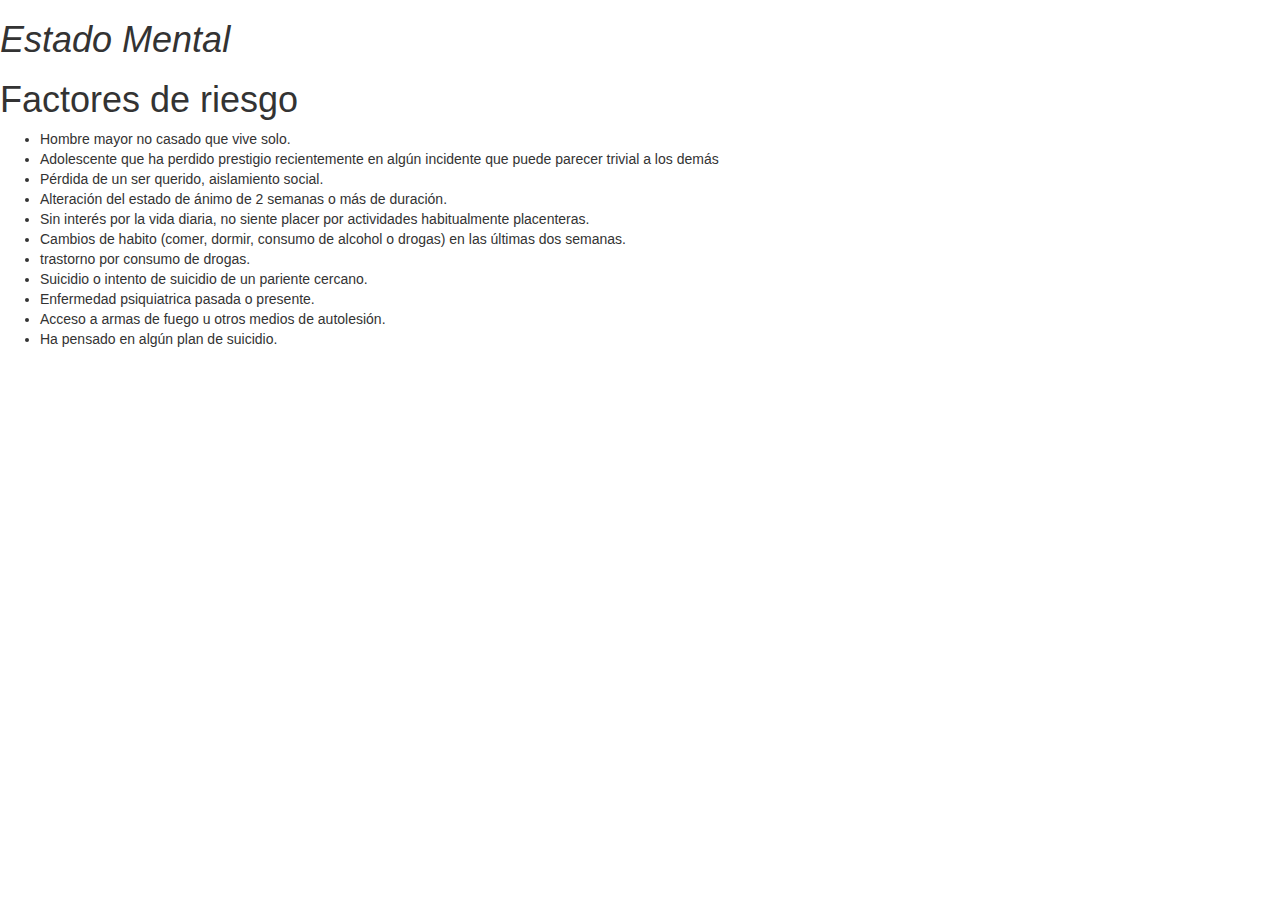
==== index.html @ eeb330b8 "Update index.html" ====
<!DOCTYPE html>
<html>
<head>
	<title>JAVA</title>
	<meta charset="utf-8">
    <meta http-equiv="X-UA-Compatible" content="IE=edge">
    <meta name="viewport" content="width=device-width, initial-scale=1">
	<link rel="stylesheet" type="text/css" href="css/mental.css">
	<link href="https://fonts.googleapis.com/css?family=Holtwood+One+SC" rel="stylesheet">
	<link href="https://fonts.googleapis.com/css?family=Oswald" rel="stylesheet">
	<link rel="stylesheet" type="text/css" href="css/whhg.css">
	<link rel="stylesheet" type="text/css" href="https://maxcdn.bootstrapcdn.com/bootstrap/3.3.7/css/bootstrap.min.css">
</head>
<body background="textures/footer_lodyas.png">
<h1 class="code_h1"><i class="icon-warmedalalt">Estado Mental</i></h1>
<div class="suicidio">
	<div class="suicidio_red">
		<h1 class="code_h2">Factores de riesgo<i class="icon-emojidead"></i></h1>
		<div class="suicidio_orange"></div>
		<div class="suicidio_light">
			<ul>
				<li>Hombre mayor no casado que vive solo.<i class="icon-check"></i></li>
				<li>Adolescente que ha perdido prestigio recientemente en algún incidente que puede parecer trivial a los demás<i class="icon-check"></i></li>
				<li>Pérdida de un ser querido, aislamiento social.<i class="icon-check"></i></li>
				<li>Alteración del estado de ánimo de 2 semanas o más de duración.<i class="icon-check"></i></li>
				<li>Sin interés por la vida diaria, no siente placer por actividades habitualmente placenteras.<i class="icon-check"></i></li>
				<li>Cambios de habito (comer, dormir, consumo de alcohol o drogas) en las últimas dos semanas.<i class="icon-check"></i></li>
				<li>trastorno por consumo de drogas.<i class="icon-check"></i></li>
				<li>Suicidio o intento de suicidio de un pariente cercano.<i class="icon-check"></i></li>
				<li>Enfermedad psiquiatrica pasada o presente.<i class="icon-check"></i></li>
				<li>Acceso a armas de fuego u otros medios de autolesión.<i class="icon-check"></i></li>
				<li>Ha pensado en algún plan de suicidio.<i class="icon-check"></i></li>
			</ul>
		</div>
		<div class="suicidio_orange"></div>
	</div>

	
</div>
<!--<script type="text/javascript"></script>
<script src="estado_mental.js"></script>-->
</body>
</html>
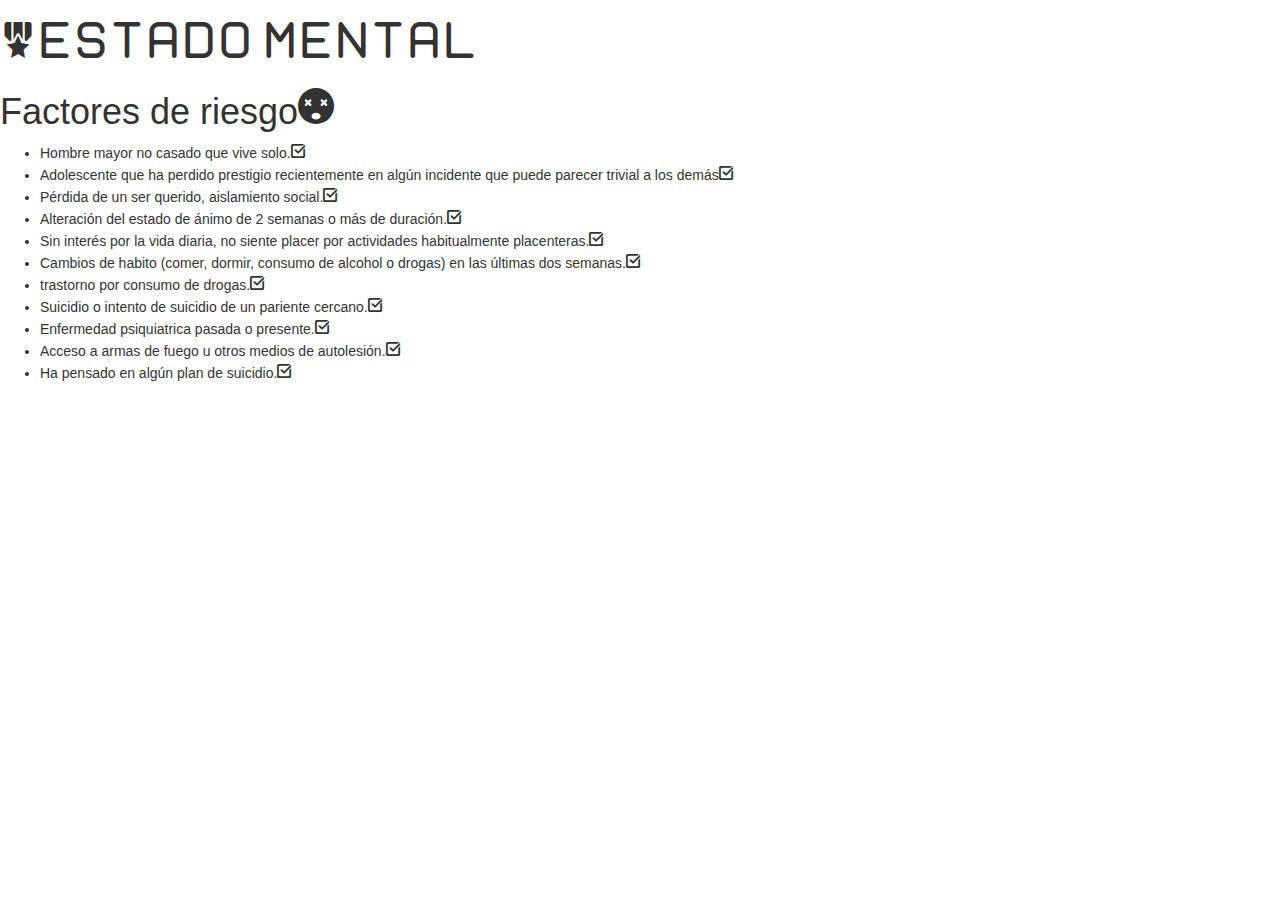
==== commit 85abeffb: "Update index.html" ====
--- a/index.html
+++ b/index.html
@@ -9,7 +9,9 @@
 	<link href="https://fonts.googleapis.com/css?family=Holtwood+One+SC" rel="stylesheet">
 	<link href="https://fonts.googleapis.com/css?family=Oswald" rel="stylesheet">
 	<link rel="stylesheet" type="text/css" href="css/whhg.css">
-	<link rel="stylesheet" type="text/css" href="https://maxcdn.bootstrapcdn.com/bootstrap/3.3.7/css/bootstrap.min.css">
+	<link rel="stylesheet" href="https://maxcdn.bootstrapcdn.com/bootstrap/3.3.7/css/bootstrap.min.css" integrity="sha384-BVYiiSIFeK1dGmJRAkycuHAHRg32OmUcww7on3RYdg4Va+PmSTsz/K68vbdEjh4u" crossorigin="anonymous">
+	<link rel="stylesheet" href="https://maxcdn.bootstrapcdn.com/font-awesome/4.6.3/css/font-awesome.min.css">
+	<link href="https://maxcdn.bootstrapcdn.com/bootstrap/3.3.6/css/bootstrap.min.css" rel="stylesheet" integrity="sha384-1q8mTJOASx8j1Au+a5WDVnPi2lkFfwwEAa8hDDdjZlpLegxhjVME1fgjWPGmkzs7" crossorigin="anonymous">
 </head>
 <body background="textures/footer_lodyas.png">
 <h1 class="code_h1"><i class="icon-warmedalalt">Estado Mental</i></h1>
--- a/css/whhg.css
+++ b/css/whhg.css
@@ -0,0 +1,2085 @@
+@font-face {
+    font-family: 'WebHostingHub-Glyphs';
+    src: url('../font/webhostinghub-glyphs.eot');
+    src: url('../font/webhostinghub-glyphs.eot?#iefix') format('embedded-opentype'),
+         url('../font/webhostinghub-glyphs.ttf') format('truetype');
+    font-weight: normal;
+    font-style: normal;
+    -moz-font-feature-settings: "calt=0,liga=0";
+}
+[class^="icon-"], [class*=" icon-"] {font-family:'WebHostingHub-Glyphs';background:none;width:auto;height:auto;font-style:normal}
+.icon-aaabattery:before{content:'\f413'}
+.icon-abacus:before{content:'\f261'}
+.icon-accountfilter:before{content:'\f05e'}
+.icon-acsource:before{content:'\f3ea'}
+.icon-addfriend:before{content:'\f3da'}
+.icon-address:before{content:'\f08f'}
+.icon-addshape:before{content:'\f1fd'}
+.icon-addtocart:before{content:'\f394'}
+.icon-addtolist:before{content:'\f2ac'}
+.icon-adjust:before{content:'\f484'}
+.icon-adobe:before{content:'\f1c9'}
+.icon-ads-bilboard:before{content:'\f082'}
+.icon-affiliate:before{content:'\f01e'}
+.icon-ajax:before{content:'\f06f'}
+.icon-alarm:before{content:'\f233'}
+.icon-alarmalt:before{content:'\f23d'}
+.icon-album-cover:before{content:'\f19f'}
+.icon-alertalt:before{content:'\f2b4'}
+.icon-alertpay:before{content:'\f269'}
+.icon-algorhythm:before{content:'\f0b8'}
+.icon-alienship:before{content:'\f41f'}
+.icon-alienware:before{content:'\f3be'}
+.icon-align-center:before{content:'\f1d9'}
+.icon-align-justify:before{content:'\f1da'}
+.icon-align-left:before{content:'\f1d7'}
+.icon-align-right:before{content:'\f1d8'}
+.icon-alignbottomedge:before{content:'\f1d3'}
+.icon-alignhorizontalcenter:before{content:'\f1d2'}
+.icon-alignleftedge:before{content:'\f1d6'}
+.icon-alignrightedge:before{content:'\f1d5'}
+.icon-aligntopedge:before{content:'\f1d4'}
+.icon-alignverticalcenter:before{content:'\f1d1'}
+.icon-amd:before{content:'\f020'}
+.icon-analogdown:before{content:'\f2cb'}
+.icon-analogleft:before{content:'\f2c8'}
+.icon-analogright:before{content:'\f2c9'}
+.icon-analogup:before{content:'\f2ca'}
+.icon-analytics-piechart:before{content:'\f000'}
+.icon-analyticsalt-piechartalt:before{content:'\f001'}
+.icon-anchor-port:before{content:'\f21d'}
+.icon-android:before{content:'\f12a'}
+.icon-angrybirds:before{content:'\f3c1'}
+.icon-antenna:before{content:'\f3ec'}
+.icon-apache-feather:before{content:'\f056'}
+.icon-aperture:before{content:'\f356'}
+.icon-appointment-agenda:before{content:'\f26c'}
+.icon-archive:before{content:'\f171'}
+.icon-arrow-down:before{content:'\f2fe'}
+.icon-arrow-left:before{content:'\f305'}
+.icon-arrow-right:before{content:'\f304'}
+.icon-arrow-up:before{content:'\f301'}
+.icon-asterisk:before{content:'\f317'}
+.icon-asteriskalt:before{content:'\002a'}
+.icon-at:before{content:'\40'}
+.icon-atari:before{content:'\f3b9'}
+.icon-authentication-keyalt:before{content:'\f051'}
+.icon-automobile-car:before{content:'\f239'}
+.icon-autorespond:before{content:'\f08e'}
+.icon-avatar:before{content:'\f15a'}
+.icon-avataralt:before{content:'\f161'}
+.icon-avengers:before{content:'\f342'}
+.icon-awstats:before{content:'\f04c'}
+.icon-axe:before{content:'\f2ef'}
+.icon-backup-vault:before{content:'\f004'}
+.icon-backupalt-vaultalt:before{content:'\f005'}
+.icon-backupwizard:before{content:'\f05f'}
+.icon-backward:before{content:'\f183'}
+.icon-bag:before{content:'\f234'}
+.icon-baloon:before{content:'\f405'}
+.icon-ban-circle:before{content:'\f313'}
+.icon-banana:before{content:'\f3f4'}
+.icon-bandwidth:before{content:'\f006'}
+.icon-bank:before{content:'\f262'}
+.icon-barchart:before{content:'\f02f'}
+.icon-barchartalt:before{content:'\f07d'}
+.icon-barcode:before{content:'\f276'}
+.icon-basecamp:before{content:'\f160'}
+.icon-basketball:before{content:'\f2e9'}
+.icon-bat:before{content:'\f3d3'}
+.icon-batman:before{content:'\f348'}
+.icon-batteryaltcharging:before{content:'\f104'}
+.icon-batteryaltfull:before{content:'\f101'}
+.icon-batteryaltsixty:before{content:'\f102'}
+.icon-batteryaltthird:before{content:'\f103'}
+.icon-batterycharged:before{content:'\f0f4'}
+.icon-batterycharging:before{content:'\f0f3'}
+.icon-batteryeighty:before{content:'\f0f9'}
+.icon-batteryempty:before{content:'\f0f5'}
+.icon-batteryforty:before{content:'\f0f7'}
+.icon-batteryfull:before{content:'\f0fa'}
+.icon-batterysixty:before{content:'\f0f8'}
+.icon-batterytwenty:before{content:'\f0f6'}
+.icon-bed:before{content:'\f2b9'}
+.icon-beer:before{content:'\f244'}
+.icon-bell:before{content:'\2407'}
+.icon-bigger:before{content:'\f30a'}
+.icon-bill:before{content:'\f278'}
+.icon-binary:before{content:'\f087'}
+.icon-binoculars-searchalt:before{content:'\f2a0'}
+.icon-birdhouse:before{content:'\f390'}
+.icon-birthday:before{content:'\f36b'}
+.icon-bishop:before{content:'\f2f9'}
+.icon-blackberry:before{content:'\f421'}
+.icon-blankstare:before{content:'\f13e'}
+.icon-blogger-blog:before{content:'\f167'}
+.icon-bluetooth:before{content:'\f12b'}
+.icon-bluetoothconnected:before{content:'\f386'}
+.icon-boardgame:before{content:'\f2d9'}
+.icon-boat:before{content:'\f21a'}
+.icon-bold:before{content:'\f1f4'}
+.icon-bomb:before{content:'\f2dc'}
+.icon-bone:before{content:'\f35f'}
+.icon-book:before{content:'\f1ba'}
+.icon-bookmark:before{content:'\f143'}
+.icon-boombox:before{content:'\f195'}
+.icon-bottle:before{content:'\f361'}
+.icon-bow:before{content:'\f2ee'}
+.icon-bowling:before{content:'\f2f3'}
+.icon-bowlingpins:before{content:'\f3d2'}
+.icon-bowtie:before{content:'\f37f'}
+.icon-boxtrapper-mousetrap:before{content:'\f046'}
+.icon-braces:before{content:'\f0b4'}
+.icon-braille0:before{content:'\f44b'}
+.icon-braille1:before{content:'\f44c'}
+.icon-braille2:before{content:'\f44d'}
+.icon-braille3:before{content:'\f44e'}
+.icon-braille4:before{content:'\f44f'}
+.icon-braille5:before{content:'\f450'}
+.icon-braille6:before{content:'\f451'}
+.icon-braille7:before{content:'\f452'}
+.icon-braille8:before{content:'\f453'}
+.icon-braille9:before{content:'\f454'}
+.icon-braillea:before{content:'\f431'}
+.icon-brailleb:before{content:'\f432'}
+.icon-braillec:before{content:'\f433'}
+.icon-brailled:before{content:'\f434'}
+.icon-braillee:before{content:'\f435'}
+.icon-braillef:before{content:'\f436'}
+.icon-brailleg:before{content:'\f437'}
+.icon-brailleh:before{content:'\f438'}
+.icon-braillei:before{content:'\f439'}
+.icon-braillej:before{content:'\f43a'}
+.icon-braillek:before{content:'\f43b'}
+.icon-braillel:before{content:'\f43c'}
+.icon-braillem:before{content:'\f43d'}
+.icon-braillen:before{content:'\f43e'}
+.icon-brailleo:before{content:'\f43f'}
+.icon-braillep:before{content:'\f440'}
+.icon-brailleq:before{content:'\f441'}
+.icon-brailler:before{content:'\f442'}
+.icon-brailles:before{content:'\f443'}
+.icon-braillespace:before{content:'\f455'}
+.icon-braillet:before{content:'\f444'}
+.icon-brailleu:before{content:'\f445'}
+.icon-braillev:before{content:'\f446'}
+.icon-braillew:before{content:'\f447'}
+.icon-braillex:before{content:'\f448'}
+.icon-brailley:before{content:'\f449'}
+.icon-braillez:before{content:'\f44a'}
+.icon-brain:before{content:'\f3e3'}
+.icon-bread:before{content:'\f42f'}
+.icon-breakable:before{content:'\f41c'}
+.icon-briefcase:before{content:'\f25e'}
+.icon-briefcasethree:before{content:'\f25f'}
+.icon-briefcasetwo:before{content:'\f0a2'}
+.icon-brightness:before{content:'\f10a'}
+.icon-brightnessfull:before{content:'\f10b'}
+.icon-brightnesshalf:before{content:'\f10c'}
+.icon-broom:before{content:'\f40a'}
+.icon-browser:before{content:'\f159'}
+.icon-brush:before{content:'\f1b8'}
+.icon-bucket:before{content:'\f1b5'}
+.icon-bug:before{content:'\f0a7'}
+.icon-bullhorn:before{content:'\f287'}
+.icon-bus:before{content:'\f241'}
+.icon-businesscardalt:before{content:'\f137'}
+.icon-buttona:before{content:'\f2bf'}
+.icon-buttonb:before{content:'\f2c0'}
+.icon-buttonx:before{content:'\f2c1'}
+.icon-buttony:before{content:'\f2c2'}
+.icon-cactus-desert:before{content:'\f22c'}
+.icon-calculator:before{content:'\f258'}
+.icon-calculatoralt:before{content:'\f265'}
+.icon-calendar:before{content:'\f20f'}
+.icon-calendaralt-cronjobs:before{content:'\f0a1'}
+.icon-camera:before{content:'\f19b'}
+.icon-candle:before{content:'\f29a'}
+.icon-candy:before{content:'\f42d'}
+.icon-candycane:before{content:'\f37d'}
+.icon-cannon:before{content:'\f401'}
+.icon-canvas:before{content:'\f1c8'}
+.icon-canvasrulers:before{content:'\f205'}
+.icon-capacitator:before{content:'\f3e8'}
+.icon-capslock:before{content:'\21ea'}
+.icon-captainamerica:before{content:'\f341'}
+.icon-carrot:before{content:'\f3f2'}
+.icon-cashregister:before{content:'\f26e'}
+.icon-cassette:before{content:'\f377'}
+.icon-cd-dvd:before{content:'\f0cd'}
+.icon-certificate:before{content:'\f277'}
+.icon-certificatealt:before{content:'\f058'}
+.icon-certificatethree:before{content:'\f059'}
+.icon-cgi:before{content:'\f086'}
+.icon-cgicenter:before{content:'\f079'}
+.icon-chair:before{content:'\2441'}
+.icon-chat:before{content:'\f162'}
+.icon-check:before{content:'\f310'}
+.icon-checkboxalt:before{content:'\f311'}
+.icon-checkin:before{content:'\f223'}
+.icon-checkinalt:before{content:'\f227'}
+.icon-chef:before{content:'\f3ce'}
+.icon-cherry:before{content:'\f35d'}
+.icon-chevron-down:before{content:'\f48b'}
+.icon-chevron-left:before{content:'\f489'}
+.icon-chevron-right:before{content:'\f488'}
+.icon-chevron-up:before{content:'\f48a'}
+.icon-chevrons:before{content:'\f0b5'}
+.icon-chicken:before{content:'\f359'}
+.icon-chocolate:before{content:'\f367'}
+.icon-christiancross:before{content:'\f40f'}
+.icon-christmastree:before{content:'\f37b'}
+.icon-chrome:before{content:'\f14e'}
+.icon-cigarette:before{content:'\f229'}
+.icon-circle-arrow-down:before{content:'\f475'}
+.icon-circle-arrow-left:before{content:'\f472'}
+.icon-circle-arrow-right:before{content:'\f473'}
+.icon-circle-arrow-up:before{content:'\f474'}
+.icon-circleadd:before{content:'\f0d1'}
+.icon-circledelete:before{content:'\f0d2'}
+.icon-circledown:before{content:'\f3c7'}
+.icon-circleleft:before{content:'\f3c6'}
+.icon-circleright:before{content:'\f3c9'}
+.icon-circleselect:before{content:'\f0d3'}
+.icon-circleselection:before{content:'\f1b1'}
+.icon-circleup:before{content:'\f3c8'}
+.icon-clearformatting:before{content:'\f1e7'}
+.icon-clipboard-paste:before{content:'\f0cb'}
+.icon-clockalt-timealt:before{content:'\f22b'}
+.icon-closetab:before{content:'\f170'}
+.icon-closewindow:before{content:'\f16e'}
+.icon-cloud:before{content:'\f0b9'}
+.icon-clouddownload:before{content:'\f0bb'}
+.icon-cloudhosting:before{content:'\f007'}
+.icon-cloudsync:before{content:'\f0bc'}
+.icon-cloudupload:before{content:'\f0ba'}
+.icon-clubs:before{content:'\f2f6'}
+.icon-cmd:before{content:'\f33a'}
+.icon-cms:before{content:'\f036'}
+.icon-cmsmadesimple:before{content:'\f0b0'}
+.icon-codeigniter:before{content:'\f077'}
+.icon-coffee:before{content:'\f235'}
+.icon-coffeebean:before{content:'\f366'}
+.icon-cog:before{content:'\f00f'}
+.icon-colocation:before{content:'\f024'}
+.icon-colocationalt:before{content:'\f023'}
+.icon-colors:before{content:'\f1e6'}
+.icon-comment:before{content:'\f12c'}
+.icon-commentout:before{content:'\f080'}
+.icon-commentround:before{content:'\f155'}
+.icon-commentroundempty:before{content:'\f156'}
+.icon-commentroundtyping:before{content:'\f157'}
+.icon-commentroundtypingempty:before{content:'\f158'}
+.icon-commenttyping:before{content:'\f12d'}
+.icon-compass:before{content:'\263c'}
+.icon-concretefive:before{content:'\f0af'}
+.icon-contact-businesscard:before{content:'\f040'}
+.icon-controllernes:before{content:'\f2d2'}
+.icon-controllerps:before{content:'\f2d1'}
+.icon-controllersnes:before{content:'\f2d3'}
+.icon-controlpanel:before{content:'\f008'}
+.icon-controlpanelalt:before{content:'\f009'}
+.icon-cooling:before{content:'\f00a'}
+.icon-coppermine:before{content:'\f0a4'}
+.icon-copy:before{content:'\f0c9'}
+.icon-copyright:before{content:'\00a9'}
+.icon-coupon:before{content:'\f254'}
+.icon-cpanel:before{content:'\f072'}
+.icon-cplusplus:before{content:'\f0b1'}
+.icon-cpu-processor:before{content:'\f002'}
+.icon-cpualt-processoralt:before{content:'\f003'}
+.icon-crayon:before{content:'\f383'}
+.icon-createfile:before{content:'\f0c6'}
+.icon-createfolder:before{content:'\f0da'}
+.icon-creativecommons:before{content:'\f1fc'}
+.icon-creditcard:before{content:'\f279'}
+.icon-cricket:before{content:'\f418'}
+.icon-croisant:before{content:'\f29f'}
+.icon-crop:before{content:'\f1af'}
+.icon-crown:before{content:'\f28f'}
+.icon-csharp:before{content:'\f0b2'}
+.icon-cssthree:before{content:'\f06a'}
+.icon-cup-coffeealt:before{content:'\f24b'}
+.icon-cupcake:before{content:'\f35b'}
+.icon-curling:before{content:'\f3d7'}
+.icon-cursor:before{content:'\f0dc'}
+.icon-cut-scissors:before{content:'\f0ca'}
+.icon-dagger:before{content:'\2020'}
+.icon-danger:before{content:'\f415'}
+.icon-dart:before{content:'\f3d4'}
+.icon-darthvader:before{content:'\f34a'}
+.icon-database:before{content:'\f00b'}
+.icon-databaseadd:before{content:'\f00c'}
+.icon-databasedelete:before{content:'\f00d'}
+.icon-davidstar:before{content:'\f40e'}
+.icon-dcsource:before{content:'\f3e9'}
+.icon-dedicatedserver:before{content:'\f00e'}
+.icon-deletefile:before{content:'\f0c7'}
+.icon-deletefolder:before{content:'\f0db'}
+.icon-delicious:before{content:'\f152'}
+.icon-designcontest:before{content:'\f351'}
+.icon-desklamp:before{content:'\f412'}
+.icon-dialpad:before{content:'\f399'}
+.icon-diamond:before{content:'\2666'}
+.icon-diamonds:before{content:'\f2f7'}
+.icon-die-dice:before{content:'\f2d8'}
+.icon-diefive:before{content:'\f3fb'}
+.icon-diefour:before{content:'\f3fa'}
+.icon-dieone:before{content:'\f3f7'}
+.icon-diesix:before{content:'\f3fc'}
+.icon-diethree:before{content:'\f3f9'}
+.icon-dietwo:before{content:'\f3f8'}
+.icon-diode:before{content:'\f3e7'}
+.icon-director:before{content:'\f2ae'}
+.icon-diskspace:before{content:'\f096'}
+.icon-distributehorizontalcenters:before{content:'\f1dc'}
+.icon-distributeverticalcenters:before{content:'\f1db'}
+.icon-divide:before{content:'\00f7'}
+.icon-dna:before{content:'\f409'}
+.icon-dnszone:before{content:'\f07f'}
+.icon-document:before{content:'\f0c2'}
+.icon-doghouse:before{content:'\f38f'}
+.icon-dollar:before{content:'\24'}
+.icon-dollaralt:before{content:'\f259'}
+.icon-dolphinsoftware:before{content:'\f064'}
+.icon-domain:before{content:'\f01d'}
+.icon-domainaddon:before{content:'\f053'}
+.icon-domino:before{content:'\f3d5'}
+.icon-donut:before{content:'\f3ca'}
+.icon-downleft:before{content:'\f2ff'}
+.icon-download:before{content:'\f47b'}
+.icon-download-alt:before{content:'\f11a'}
+.icon-downright:before{content:'\f300'}
+.icon-draft:before{content:'\f172'}
+.icon-dreamweaver:before{content:'\f1d0'}
+.icon-dribbble:before{content:'\f14c'}
+.icon-dropmenu:before{content:'\f0a5'}
+.icon-drupal:before{content:'\f075'}
+.icon-drwho:before{content:'\f3c0'}
+.icon-edit:before{content:'\f47c'}
+.icon-editalt:before{content:'\f0f2'}
+.icon-egg:before{content:'\f407'}
+.icon-eightball:before{content:'\f36e'}
+.icon-eject:before{content:'\f199'}
+.icon-elipse:before{content:'\f1bc'}
+.icon-emailalt:before{content:'\f136'}
+.icon-emailexport:before{content:'\f176'}
+.icon-emailforward:before{content:'\f175'}
+.icon-emailforwarders:before{content:'\f049'}
+.icon-emailimport:before{content:'\f177'}
+.icon-emailrefresh:before{content:'\f174'}
+.icon-emailtrace:before{content:'\f091'}
+.icon-emergency:before{content:'\f246'}
+.icon-emptycart:before{content:'\f395'}
+.icon-enter:before{content:'\f323'}
+.icon-envelope:before{content:'\f028'}
+.icon-equalizer:before{content:'\f18e'}
+.icon-equalizeralt:before{content:'\f18f'}
+.icon-equals:before{content:'\f30c'}
+.icon-eraser:before{content:'\f1f1'}
+.icon-erroralt:before{content:'\f05a'}
+.icon-euro:before{content:'\20ac'}
+.icon-euroalt:before{content:'\f25a'}
+.icon-evernote:before{content:'\f17c'}
+.icon-exchange-currency:before{content:'\f26b'}
+.icon-exclamation-sign:before{content:'\f04a'}
+.icon-excludeshape:before{content:'\f200'}
+.icon-exit:before{content:'\f324'}
+.icon-explorerwindow:before{content:'\f0d9'}
+.icon-exportfile:before{content:'\f32f'}
+.icon-exposure:before{content:'\f1de'}
+.icon-extinguisher:before{content:'\f2b7'}
+.icon-eye-close:before{content:'\f481'}
+.icon-eye-open:before{content:'\f2b5'}
+.icon-eye-view:before{content:'\f280'}
+.icon-eyedropper:before{content:'\f1ad'}
+.icon-facebook:before{content:'\f140'}
+.icon-facebookalt:before{content:'\f14b'}
+.icon-facetime-video:before{content:'\f19c'}
+.icon-factory:before{content:'\f27a'}
+.icon-fantastico:before{content:'\f0ae'}
+.icon-faq:before{content:'\f099'}
+.icon-fast-backward:before{content:'\f47e'}
+.icon-fast-forward:before{content:'\f47f'}
+.icon-fastdown:before{content:'\f31d'}
+.icon-fastleft:before{content:'\f31a'}
+.icon-fastright:before{content:'\f31b'}
+.icon-fastup:before{content:'\f31c'}
+.icon-favoritefile:before{content:'\f381'}
+.icon-favoritefolder:before{content:'\f382'}
+.icon-featheralt-write:before{content:'\f1c5'}
+.icon-fedora:before{content:'\f3f1'}
+.icon-fence:before{content:'\f2af'}
+.icon-file:before{content:'\f0d6'}
+.icon-film:before{content:'\f19d'}
+.icon-filmstrip:before{content:'\f3ed'}
+.icon-filter:before{content:'\f05c'}
+.icon-finder:before{content:'\f398'}
+.icon-fire:before{content:'\f27f'}
+.icon-firefox:before{content:'\f420'}
+.icon-firewall:before{content:'\f021'}
+.icon-firewire:before{content:'\f0fc'}
+.icon-firstaid:before{content:'\f2ba'}
+.icon-fish:before{content:'\f35a'}
+.icon-fishbone:before{content:'\f42b'}
+.icon-flag:before{content:'\f487'}
+.icon-flagalt:before{content:'\f232'}
+.icon-flagtriangle:before{content:'\f20b'}
+.icon-flash:before{content:'\f1cf'}
+.icon-flashlight:before{content:'\f299'}
+.icon-flashplayer:before{content:'\f070'}
+.icon-flaskfull:before{content:'\f27e'}
+.icon-flickr:before{content:'\f146'}
+.icon-flower:before{content:'\f2a5'}
+.icon-flowernew:before{content:'\f3a8'}
+.icon-folder-close:before{content:'\f094'}
+.icon-folder-open:before{content:'\f483'}
+.icon-foldertree:before{content:'\f0f0'}
+.icon-font:before{content:'\f1ae'}
+.icon-foodtray:before{content:'\f3d0'}
+.icon-football-soccer:before{content:'\f2eb'}
+.icon-forbiddenalt:before{content:'\f314'}
+.icon-forest-tree:before{content:'\f217'}
+.icon-forestalt-treealt:before{content:'\f21c'}
+.icon-fork:before{content:'\22d4'}
+.icon-forklift:before{content:'\f29b'}
+.icon-form:before{content:'\f08c'}
+.icon-forrst:before{content:'\f14d'}
+.icon-fort:before{content:'\f400'}
+.icon-forward:before{content:'\f182'}
+.icon-fourohfour:before{content:'\f09d'}
+.icon-foursquare:before{content:'\f42a'}
+.icon-freeway:before{content:'\f24a'}
+.icon-fridge:before{content:'\f40d'}
+.icon-fries:before{content:'\f36a'}
+.icon-ftp:before{content:'\f029'}
+.icon-ftpaccounts:before{content:'\f07b'}
+.icon-ftpsession:before{content:'\f07c'}
+.icon-fullscreen:before{content:'\f485'}
+.icon-gameboy:before{content:'\f403'}
+.icon-gamecursor:before{content:'\f2d0'}
+.icon-gasstation:before{content:'\f216'}
+.icon-gearfour:before{content:'\f3a7'}
+.icon-ghost:before{content:'\f2da'}
+.icon-gift:before{content:'\f260'}
+.icon-github:before{content:'\f081'}
+.icon-glass:before{content:'\f236'}
+.icon-glasses:before{content:'\f295'}
+.icon-glassesalt:before{content:'\f39d'}
+.icon-globe:before{content:'\f01b'}
+.icon-globealt:before{content:'\f36c'}
+.icon-glue:before{content:'\f36d'}
+.icon-gmail:before{content:'\f150'}
+.icon-golf:before{content:'\f2f1'}
+.icon-googledrive:before{content:'\f163'}
+.icon-googleplus:before{content:'\f165'}
+.icon-googlewallet:before{content:'\f270'}
+.icon-gpsoff-gps:before{content:'\f21e'}
+.icon-gpson:before{content:'\f21f'}
+.icon-gpu-graphicscard:before{content:'\f108'}
+.icon-gradient:before{content:'\2207'}
+.icon-grails:before{content:'\f085'}
+.icon-greenlantern:before{content:'\f340'}
+.icon-greenlightbulb:before{content:'\f406'}
+.icon-grooveshark:before{content:'\f3a2'}
+.icon-groups-friends:before{content:'\f134'}
+.icon-guitar:before{content:'\f19a'}
+.icon-halflife:before{content:'\f3ba'}
+.icon-halo:before{content:'\f3bb'}
+.icon-hamburger:before{content:'\f2b3'}
+.icon-hammer:before{content:'\f291'}
+.icon-hand-down:before{content:'\f387'}
+.icon-hand-left:before{content:'\f389'}
+.icon-hand-right:before{content:'\f388'}
+.icon-hand-up:before{content:'\f0dd'}
+.icon-handcuffs:before{content:'\f393'}
+.icon-handdrag:before{content:'\f0de'}
+.icon-handtwofingers:before{content:'\f0df'}
+.icon-hanger:before{content:'\f2ab'}
+.icon-happy:before{content:'\f13c'}
+.icon-harrypotter:before{content:'\f38b'}
+.icon-hdd:before{content:'\f02a'}
+.icon-hdtv:before{content:'\f1a0'}
+.icon-headphones:before{content:'\f180'}
+.icon-headphonesalt:before{content:'\f1a3'}
+.icon-heart:before{content:'\f131'}
+.icon-heartempty-love:before{content:'\f132'}
+.icon-hearts:before{content:'\f2f4'}
+.icon-helicopter:before{content:'\f3e4'}
+.icon-hexagon-polygon:before{content:'\f1be'}
+.icon-hockey:before{content:'\f3d9'}
+.icon-home:before{content:'\21b8'}
+.icon-homealt:before{content:'\f02b'}
+.icon-hospital:before{content:'\f247'}
+.icon-hotdog:before{content:'\f3cc'}
+.icon-hotlinkprotection:before{content:'\f050'}
+.icon-hourglassalt:before{content:'\f122'}
+.icon-html:before{content:'\f068'}
+.icon-htmlfive:before{content:'\f069'}
+.icon-hydrant:before{content:'\f3ff'}
+.icon-icecream:before{content:'\f2a4'}
+.icon-icecreamalt:before{content:'\f289'}
+.icon-illustrator:before{content:'\f1ce'}
+.icon-imac:before{content:'\f0fb'}
+.icon-images-gallery:before{content:'\f09f'}
+.icon-importcontacts:before{content:'\f092'}
+.icon-importfile:before{content:'\f32e'}
+.icon-inbox:before{content:'\f17a'}
+.icon-inboxalt:before{content:'\f178'}
+.icon-incomingcall:before{content:'\f15d'}
+.icon-indent-left:before{content:'\f1f2'}
+.icon-indent-right:before{content:'\f1f3'}
+.icon-indexmanager:before{content:'\f09e'}
+.icon-infinity:before{content:'\221e'}
+.icon-info-sign:before{content:'\f315'}
+.icon-infographic:before{content:'\f336'}
+.icon-ink:before{content:'\f3f6'}
+.icon-inkpen:before{content:'\f1ac'}
+.icon-insertbarchart:before{content:'\f1e5'}
+.icon-insertpicture:before{content:'\f1e0'}
+.icon-insertpicturecenter:before{content:'\f1e3'}
+.icon-insertpictureleft:before{content:'\f1e1'}
+.icon-insertpictureright:before{content:'\f1e2'}
+.icon-insertpiechart:before{content:'\f1e4'}
+.icon-instagram:before{content:'\f14a'}
+.icon-install:before{content:'\f128'}
+.icon-intel:before{content:'\f01f'}
+.icon-intersection:before{content:'\2229'}
+.icon-intersectshape:before{content:'\f1ff'}
+.icon-invert:before{content:'\f1df'}
+.icon-invoice:before{content:'\f3e5'}
+.icon-ipcontrol:before{content:'\f08b'}
+.icon-iphone:before{content:'\f0e6'}
+.icon-ipod:before{content:'\f190'}
+.icon-ironman:before{content:'\f349'}
+.icon-islam:before{content:'\f410'}
+.icon-island:before{content:'\f392'}
+.icon-italic:before{content:'\f1f5'}
+.icon-jar:before{content:'\f2b6'}
+.icon-jason:before{content:'\f38c'}
+.icon-java:before{content:'\f083'}
+.icon-joomla:before{content:'\f073'}
+.icon-joystickarcade:before{content:'\f2d4'}
+.icon-joystickatari:before{content:'\f2d5'}
+.icon-jquery:before{content:'\f06b'}
+.icon-jqueryui:before{content:'\f06c'}
+.icon-kerning:before{content:'\f1e9'}
+.icon-key:before{content:'\f093'}
+.icon-keyboard:before{content:'\f119'}
+.icon-keyboardalt:before{content:'\f105'}
+.icon-keyboarddelete:before{content:'\f3a6'}
+.icon-kidney:before{content:'\f3e0'}
+.icon-king:before{content:'\f2fc'}
+.icon-knife:before{content:'\f214'}
+.icon-knight:before{content:'\f2fb'}
+.icon-knob:before{content:'\f376'}
+.icon-lab-flask:before{content:'\f27d'}
+.icon-lamp:before{content:'\f2b1'}
+.icon-lan:before{content:'\f0ee'}
+.icon-language:before{content:'\f042'}
+.icon-laptop:before{content:'\f0d8'}
+.icon-lasso:before{content:'\f396'}
+.icon-lastfm:before{content:'\f3a3'}
+.icon-laugh:before{content:'\f13f'}
+.icon-law:before{content:'\f263'}
+.icon-layers:before{content:'\f1ca'}
+.icon-layersalt:before{content:'\f1cb'}
+.icon-leaf:before{content:'\f039'}
+.icon-leechprotect:before{content:'\f07e'}
+.icon-legacyfilemanager:before{content:'\f095'}
+.icon-lego:before{content:'\f370'}
+.icon-lifeempty:before{content:'\f2e1'}
+.icon-lifefull:before{content:'\f2e3'}
+.icon-lifehacker:before{content:'\f380'}
+.icon-lifehalf:before{content:'\f2e2'}
+.icon-lifepreserver:before{content:'\f015'}
+.icon-lightbulb-idea:before{content:'\f338'}
+.icon-lighthouse:before{content:'\f3e6'}
+.icon-lightning:before{content:'\f231'}
+.icon-lightningalt:before{content:'\f2a8'}
+.icon-line:before{content:'\f1bf'}
+.icon-lineheight:before{content:'\f1c0'}
+.icon-link:before{content:'\f022'}
+.icon-linkalt:before{content:'\f333'}
+.icon-linkedin:before{content:'\f166'}
+.icon-linux:before{content:'\f01a'}
+.icon-list:before{content:'\f111'}
+.icon-list-alt:before{content:'\f480'}
+.icon-liver:before{content:'\f3e2'}
+.icon-loading-hourglass:before{content:'\f123'}
+.icon-loadingalt:before{content:'\f339'}
+.icon-lock:before{content:'\f0be'}
+.icon-lockalt-keyhole:before{content:'\f0eb'}
+.icon-lollypop:before{content:'\f3ee'}
+.icon-lungs:before{content:'\f3df'}
+.icon-macpro:before{content:'\f3a5'}
+.icon-macro-plant:before{content:'\f1c6'}
+.icon-magazine:before{content:'\f1ec'}
+.icon-magento:before{content:'\f06e'}
+.icon-magnet:before{content:'\f281'}
+.icon-mailbox:before{content:'\f044'}
+.icon-mailinglists:before{content:'\f090'}
+.icon-man-male:before{content:'\f2a1'}
+.icon-managedhosting:before{content:'\f038'}
+.icon-map:before{content:'\f209'}
+.icon-map-marker:before{content:'\f220'}
+.icon-marker:before{content:'\f204'}
+.icon-marvin:before{content:'\f3dd'}
+.icon-mastercard:before{content:'\f266'}
+.icon-maximize:before{content:'\f30f'}
+.icon-medal:before{content:'\f2e5'}
+.icon-medalbronze:before{content:'\f2e8'}
+.icon-medalgold:before{content:'\f2e6'}
+.icon-medalsilver:before{content:'\f2e7'}
+.icon-mediarepeat:before{content:'\f187'}
+.icon-men:before{content:'\f24c'}
+.icon-menu:before{content:'\f127'}
+.icon-merge:before{content:'\f334'}
+.icon-mergecells:before{content:'\f327'}
+.icon-mergeshapes:before{content:'\f201'}
+.icon-metro-subway:before{content:'\f24f'}
+.icon-metronome:before{content:'\f374'}
+.icon-mickeymouse:before{content:'\f37a'}
+.icon-microphone:before{content:'\f191'}
+.icon-microscope:before{content:'\f283'}
+.icon-microsd:before{content:'\f107'}
+.icon-microwave:before{content:'\f42e'}
+.icon-mimetype:before{content:'\f057'}
+.icon-minimize:before{content:'\f30e'}
+.icon-minus:before{content:'\2212'}
+.icon-minus-sign:before{content:'\f477'}
+.icon-missedcall:before{content:'\f15c'}
+.icon-mobile:before{content:'\f0e8'}
+.icon-moleskine:before{content:'\f1f0'}
+.icon-money-cash:before{content:'\f27b'}
+.icon-moneybag:before{content:'\f271'}
+.icon-monitor:before{content:'\f0d5'}
+.icon-monstersinc:before{content:'\f3bd'}
+.icon-moon-night:before{content:'\f207'}
+.icon-mouse:before{content:'\f0d4'}
+.icon-mousealt:before{content:'\f126'}
+.icon-move:before{content:'\f322'}
+.icon-movieclapper:before{content:'\f193'}
+.icon-moviereel:before{content:'\f17f'}
+.icon-muffin:before{content:'\f363'}
+.icon-mug:before{content:'\f24e'}
+.icon-mushroom:before{content:'\f35e'}
+.icon-music:before{content:'\f181'}
+.icon-musicalt:before{content:'\f18d'}
+.icon-mutealt:before{content:'\f0e5'}
+.icon-mxentry:before{content:'\f07a'}
+.icon-mybb:before{content:'\f065'}
+.icon-myspace:before{content:'\f153'}
+.icon-mysql-dolphin:before{content:'\f076'}
+.icon-nail:before{content:'\f428'}
+.icon-navigation:before{content:'\f23a'}
+.icon-network:before{content:'\f0a6'}
+.icon-networksignal:before{content:'\f3a9'}
+.icon-news:before{content:'\f256'}
+.icon-newtab:before{content:'\f16f'}
+.icon-newwindow:before{content:'\f16d'}
+.icon-next:before{content:'\f18a'}
+.icon-nexus:before{content:'\f0e7'}
+.icon-nintendods:before{content:'\f404'}
+.icon-nodejs:before{content:'\f084'}
+.icon-notes:before{content:'\f0d7'}
+.icon-notificationbottom:before{content:'\f144'}
+.icon-notificationtop:before{content:'\f145'}
+.icon-nut:before{content:'\f427'}
+.icon-off:before{content:'\f11d'}
+.icon-office-building:before{content:'\f245'}
+.icon-officechair:before{content:'\f26d'}
+.icon-ok:before{content:'\2713'}
+.icon-ok-circle:before{content:'\f471'}
+.icon-ok-sign:before{content:'\f479'}
+.icon-oneup:before{content:'\f3b7'}
+.icon-oneupalt:before{content:'\f3b6'}
+.icon-opencart:before{content:'\f060'}
+.icon-opennewwindow:before{content:'\f332'}
+.icon-orange:before{content:'\f29e'}
+.icon-outbox:before{content:'\f179'}
+.icon-outgoingcall:before{content:'\f15e'}
+.icon-oxwall:before{content:'\f06d'}
+.icon-pacman:before{content:'\f2db'}
+.icon-pageback:before{content:'\f31e'}
+.icon-pagebreak:before{content:'\f1cc'}
+.icon-pageforward:before{content:'\f31f'}
+.icon-pagesetup:before{content:'\f331'}
+.icon-paintbrush:before{content:'\f1e8'}
+.icon-paintroll:before{content:'\f1fa'}
+.icon-palette-painting:before{content:'\f1b9'}
+.icon-paperclip:before{content:'\f284'}
+.icon-paperclipalt:before{content:'\f285'}
+.icon-paperclipvertical:before{content:'\f286'}
+.icon-paperplane:before{content:'\f296'}
+.icon-parentheses:before{content:'\f3c4'}
+.icon-parkeddomain:before{content:'\f055'}
+.icon-password:before{content:'\f03e'}
+.icon-passwordalt:before{content:'\f03f'}
+.icon-pasta:before{content:'\f408'}
+.icon-patch:before{content:'\f2a3'}
+.icon-path:before{content:'\f169'}
+.icon-pause:before{content:'\f186'}
+.icon-paw-pet:before{content:'\f29d'}
+.icon-pawn:before{content:'\f2f8'}
+.icon-paypal:before{content:'\f267'}
+.icon-peace:before{content:'\f2a7'}
+.icon-pen:before{content:'\f1ee'}
+.icon-pencil:before{content:'\f1b7'}
+.icon-pepperoni:before{content:'\f364'}
+.icon-percent:before{content:'\25'}
+.icon-perl-camel:before{content:'\f0b6'}
+.icon-perlalt:before{content:'\f0b7'}
+.icon-phone-call:before{content:'\f14f'}
+.icon-phonealt:before{content:'\f15b'}
+.icon-phonebook:before{content:'\f149'}
+.icon-phonebookalt:before{content:'\f135'}
+.icon-phonemic:before{content:'\f391'}
+.icon-phoneold:before{content:'\f148'}
+.icon-photoshop:before{content:'\f1cd'}
+.icon-php:before{content:'\f09c'}
+.icon-phpbb:before{content:'\f063'}
+.icon-phppear:before{content:'\f09b'}
+.icon-piano:before{content:'\f19e'}
+.icon-picture:before{content:'\22b7'}
+.icon-pictureframe:before{content:'\f41e'}
+.icon-piggybank:before{content:'\f257'}
+.icon-pigpena:before{content:'\f456'}
+.icon-pigpenb:before{content:'\f457'}
+.icon-pigpenc:before{content:'\f458'}
+.icon-pigpend:before{content:'\f459'}
+.icon-pigpene:before{content:'\f45a'}
+.icon-pigpenf:before{content:'\f45b'}
+.icon-pigpeng:before{content:'\f45c'}
+.icon-pigpenh:before{content:'\f45d'}
+.icon-pigpeni:before{content:'\f45e'}
+.icon-pigpenj:before{content:'\f45f'}
+.icon-pigpenk:before{content:'\f460'}
+.icon-pigpenl:before{content:'\f461'}
+.icon-pigpenm:before{content:'\f462'}
+.icon-pigpenn:before{content:'\f463'}
+.icon-pigpeno:before{content:'\f464'}
+.icon-pigpenp:before{content:'\f465'}
+.icon-pigpenq:before{content:'\f466'}
+.icon-pigpenr:before{content:'\f467'}
+.icon-pigpens:before{content:'\f468'}
+.icon-pigpent:before{content:'\f469'}
+.icon-pigpenu:before{content:'\f46a'}
+.icon-pigpenv:before{content:'\f46b'}
+.icon-pigpenw:before{content:'\f46c'}
+.icon-pigpenx:before{content:'\f46d'}
+.icon-pigpeny:before{content:'\f46e'}
+.icon-pigpenz:before{content:'\f46f'}
+.icon-pilcrow:before{content:'\00b6'}
+.icon-pill-antivirusalt:before{content:'\f0aa'}
+.icon-pin:before{content:'\f20a'}
+.icon-pipe:before{content:'\01c0'}
+.icon-piwigo:before{content:'\f0ad'}
+.icon-pizza:before{content:'\f35c'}
+.icon-placeadd:before{content:'\f221'}
+.icon-placealt:before{content:'\f224'}
+.icon-placealtadd:before{content:'\f225'}
+.icon-placealtdelete:before{content:'\f226'}
+.icon-placedelete:before{content:'\f222'}
+.icon-placeios:before{content:'\f20c'}
+.icon-plane:before{content:'\f23e'}
+.icon-plaque:before{content:'\f2b8'}
+.icon-play:before{content:'\f184'}
+.icon-play-circle:before{content:'\f17e'}
+.icon-playstore:before{content:'\f255'}
+.icon-playvideo:before{content:'\f03d'}
+.icon-plug:before{content:'\f0ea'}
+.icon-pluginalt:before{content:'\f098'}
+.icon-plus:before{content:'\002b'}
+.icon-plus-sign:before{content:'\f476'}
+.icon-pocket:before{content:'\f16b'}
+.icon-podcast:before{content:'\f1a2'}
+.icon-podium-winner:before{content:'\f2d6'}
+.icon-pokemon:before{content:'\f354'}
+.icon-police:before{content:'\f2aa'}
+.icon-polygonlasso:before{content:'\f397'}
+.icon-post:before{content:'\f12e'}
+.icon-postalt:before{content:'\f130'}
+.icon-pound:before{content:'\f25b'}
+.icon-poundalt:before{content:'\f25c'}
+.icon-powerjack:before{content:'\f0fd'}
+.icon-powerplug:before{content:'\f0ed'}
+.icon-powerplugeu:before{content:'\f28b'}
+.icon-powerplugus:before{content:'\f28c'}
+.icon-presentation:before{content:'\f0c4'}
+.icon-prestashop:before{content:'\f061'}
+.icon-pretzel:before{content:'\f3cf'}
+.icon-preview:before{content:'\f330'}
+.icon-previous:before{content:'\f18b'}
+.icon-print:before{content:'\f125'}
+.icon-protecteddirectory:before{content:'\f04d'}
+.icon-pscircle:before{content:'\f2bb'}
+.icon-pscursor:before{content:'\f2c3'}
+.icon-psdown:before{content:'\f2c6'}
+.icon-psleft:before{content:'\f2c7'}
+.icon-pslone:before{content:'\f2cc'}
+.icon-psltwo:before{content:'\f2cd'}
+.icon-psright:before{content:'\f2c5'}
+.icon-psrone:before{content:'\f2ce'}
+.icon-psrtwo:before{content:'\f2cf'}
+.icon-pssquare:before{content:'\f2bc'}
+.icon-pstriangle:before{content:'\f2bd'}
+.icon-psup:before{content:'\f2c4'}
+.icon-psx:before{content:'\f2be'}
+.icon-pull:before{content:'\f089'}
+.icon-punisher:before{content:'\f343'}
+.icon-push:before{content:'\f088'}
+.icon-puzzle-plugin:before{content:'\f0a0'}
+.icon-python:before{content:'\f071'}
+.icon-qrcode:before{content:'\f275'}
+.icon-quake:before{content:'\f355'}
+.icon-queen:before{content:'\f2fd'}
+.icon-query:before{content:'\f08a'}
+.icon-question-sign:before{content:'\f0a3'}
+.icon-quote:before{content:'\f12f'}
+.icon-quotedown:before{content:'\f329'}
+.icon-quoteup:before{content:'\f328'}
+.icon-raceflag:before{content:'\f38e'}
+.icon-racquet:before{content:'\f2f2'}
+.icon-radio:before{content:'\f1a1'}
+.icon-radioactive:before{content:'\f282'}
+.icon-radiobutton:before{content:'\f312'}
+.icon-railroad:before{content:'\f248'}
+.icon-rain:before{content:'\f22f'}
+.icon-ram:before{content:'\f02c'}
+.icon-random:before{content:'\f188'}
+.icon-rar:before{content:'\f117'}
+.icon-raspberry:before{content:'\f368'}
+.icon-raspberrypi:before{content:'\f369'}
+.icon-rawaccesslogs:before{content:'\f0c1'}
+.icon-razor:before{content:'\f416'}
+.icon-reademail:before{content:'\f173'}
+.icon-record:before{content:'\f189'}
+.icon-rectangle:before{content:'\25ad'}
+.icon-recycle:before{content:'\f297'}
+.icon-reddit:before{content:'\f154'}
+.icon-redirect:before{content:'\f054'}
+.icon-refresh:before{content:'\f078'}
+.icon-reliability:before{content:'\f016'}
+.icon-remote:before{content:'\f298'}
+.icon-remove:before{content:'\00d7'}
+.icon-remove-circle:before{content:'\f470'}
+.icon-remove-sign:before{content:'\f478'}
+.icon-removefriend:before{content:'\f3db'}
+.icon-repeat:before{content:'\f32b'}
+.icon-repeatone:before{content:'\f196'}
+.icon-resellerhosting:before{content:'\f03a'}
+.icon-residentevil:before{content:'\f350'}
+.icon-resistor:before{content:'\f3eb'}
+.icon-resize:before{content:'\f1ed'}
+.icon-resize-full:before{content:'\f325'}
+.icon-resize-horizontal:before{content:'\f318'}
+.icon-resize-small:before{content:'\f326'}
+.icon-resize-vertical:before{content:'\f319'}
+.icon-restart:before{content:'\f11f'}
+.icon-restaurantmenu:before{content:'\f362'}
+.icon-restore:before{content:'\f30d'}
+.icon-restricted:before{content:'\f0ab'}
+.icon-retweet:before{content:'\f486'}
+.icon-rim:before{content:'\f36f'}
+.icon-ring:before{content:'\02da'}
+.icon-road:before{content:'\f249'}
+.icon-roadsign-roadsignright:before{content:'\f21b'}
+.icon-roadsignleft:before{content:'\f240'}
+.icon-robocop:before{content:'\f357'}
+.icon-rocket-launch:before{content:'\f29c'}
+.icon-rook:before{content:'\f2fa'}
+.icon-root:before{content:'\f33c'}
+.icon-rorschach:before{content:'\f358'}
+.icon-rotateclockwise:before{content:'\f202'}
+.icon-rotatecounterclockwise:before{content:'\f203'}
+.icon-roundrectangle:before{content:'\f1bd'}
+.icon-route:before{content:'\f402'}
+.icon-router:before{content:'\f0e9'}
+.icon-rss:before{content:'\f17b'}
+.icon-rubberstamp:before{content:'\f274'}
+.icon-ruby:before{content:'\f067'}
+.icon-ruler:before{content:'\f1ef'}
+.icon-sad:before{content:'\f13d'}
+.icon-safetypin:before{content:'\f417'}
+.icon-satellite:before{content:'\f38a'}
+.icon-satellitedish-remotemysql:before{content:'\f0c0'}
+.icon-save-floppy:before{content:'\f0c8'}
+.icon-scales:before{content:'\f3fd'}
+.icon-science-atom:before{content:'\f2b0'}
+.icon-scope-scan:before{content:'\f212'}
+.icon-scopealt:before{content:'\f237'}
+.icon-screenshot:before{content:'\f109'}
+.icon-screw:before{content:'\f426'}
+.icon-screwdriver:before{content:'\f292'}
+.icon-screwdriveralt:before{content:'\f293'}
+.icon-script:before{content:'\f08d'}
+.icon-sd:before{content:'\f106'}
+.icon-search:before{content:'\f0c5'}
+.icon-searchdocument:before{content:'\f419'}
+.icon-searchfolder:before{content:'\f41a'}
+.icon-security-shield:before{content:'\f02d'}
+.icon-securityalt-shieldalt:before{content:'\f02e'}
+.icon-selection-rectangleselection:before{content:'\f1b0'}
+.icon-selectionadd:before{content:'\f1b2'}
+.icon-selectionintersect:before{content:'\f1b4'}
+.icon-selectionremove:before{content:'\f1b3'}
+.icon-seo:before{content:'\f030'}
+.icon-server:before{content:'\f026'}
+.icon-servers:before{content:'\f027'}
+.icon-settingsandroid:before{content:'\f309'}
+.icon-settingsfour-gearsalt:before{content:'\f306'}
+.icon-settingsthree-gears:before{content:'\f307'}
+.icon-settingstwo-gearalt:before{content:'\f308'}
+.icon-shades-sunglasses:before{content:'\f294'}
+.icon-shapes:before{content:'\f1dd'}
+.icon-share:before{content:'\f47d'}
+.icon-share-alt:before{content:'\f16c'}
+.icon-sharealt:before{content:'\f147'}
+.icon-sharedfile:before{content:'\f0ef'}
+.icon-sharedhosting:before{content:'\f037'}
+.icon-sharethree:before{content:'\f414'}
+.icon-sheriff:before{content:'\f2a9'}
+.icon-shipping:before{content:'\f23f'}
+.icon-shopping:before{content:'\f010'}
+.icon-shopping-cart:before{content:'\f035'}
+.icon-shoppingbag:before{content:'\f273'}
+.icon-shortcut:before{content:'\f043'}
+.icon-shovel:before{content:'\f290'}
+.icon-shredder:before{content:'\f27c'}
+.icon-shutdown:before{content:'\f11e'}
+.icon-sidebar:before{content:'\f124'}
+.icon-signal:before{content:'\f100'}
+.icon-sim:before{content:'\f0e1'}
+.icon-simalt:before{content:'\f121'}
+.icon-skrill:before{content:'\f268'}
+.icon-skull:before{content:'\f38d'}
+.icon-skype:before{content:'\f141'}
+.icon-skypeaway:before{content:'\f39f'}
+.icon-skypebusy:before{content:'\f3a0'}
+.icon-skypeoffline:before{content:'\f3a1'}
+.icon-skypeonline:before{content:'\f39e'}
+.icon-smaller:before{content:'\f30b'}
+.icon-smf:before{content:'\f062'}
+.icon-smile:before{content:'\263a'}
+.icon-snow:before{content:'\f22e'}
+.icon-snowman:before{content:'\f37c'}
+.icon-socialnetwork:before{content:'\f03b'}
+.icon-software:before{content:'\f09a'}
+.icon-sortbynameascending-atoz:before{content:'\f1c2'}
+.icon-sortbynamedescending-ztoa:before{content:'\f1c1'}
+.icon-sortbysizeascending:before{content:'\f1c3'}
+.icon-sortbysizedescending:before{content:'\f1c4'}
+.icon-soundwave:before{content:'\f194'}
+.icon-soup:before{content:'\f3d1'}
+.icon-spaceinvaders:before{content:'\f352'}
+.icon-spades:before{content:'\f2f5'}
+.icon-spam:before{content:'\f047'}
+.icon-spamalt:before{content:'\f048'}
+.icon-spawn:before{content:'\f344'}
+.icon-speaker:before{content:'\f372'}
+.icon-speed:before{content:'\f40b'}
+.icon-spider:before{content:'\f346'}
+.icon-spiderman:before{content:'\f347'}
+.icon-split:before{content:'\f335'}
+.icon-spoon:before{content:'\f213'}
+.icon-spray:before{content:'\f1c7'}
+.icon-spreadsheet:before{content:'\f0c3'}
+.icon-squareapp:before{content:'\f26f'}
+.icon-squarebrackets:before{content:'\f0b3'}
+.icon-ssh:before{content:'\f04e'}
+.icon-sslmanager:before{content:'\f04f'}
+.icon-stadium:before{content:'\f3d6'}
+.icon-stamp:before{content:'\f242'}
+.icon-stampalt:before{content:'\f243'}
+.icon-star:before{content:'\f13a'}
+.icon-star-empty:before{content:'\f13b'}
+.icon-starempty:before{content:'\f2de'}
+.icon-starfull:before{content:'\f2e0'}
+.icon-starhalf:before{content:'\f2df'}
+.icon-steak:before{content:'\f360'}
+.icon-steam:before{content:'\f2dd'}
+.icon-step-backward:before{content:'\f198'}
+.icon-step-forward:before{content:'\f197'}
+.icon-sticker:before{content:'\f3f5'}
+.icon-stiletto:before{content:'\f429'}
+.icon-stockdown:before{content:'\f252'}
+.icon-stocks:before{content:'\f250'}
+.icon-stockup:before{content:'\f251'}
+.icon-stomach:before{content:'\f3e1'}
+.icon-stop:before{content:'\f185'}
+.icon-stopwatch:before{content:'\f219'}
+.icon-storage-box:before{content:'\f011'}
+.icon-storagealt-drawer:before{content:'\f012'}
+.icon-store:before{content:'\f272'}
+.icon-storm:before{content:'\f230'}
+.icon-stove:before{content:'\f371'}
+.icon-strawberry:before{content:'\f3f3'}
+.icon-strikethrough:before{content:'\f1f7'}
+.icon-student-school:before{content:'\f288'}
+.icon-stumbleupon:before{content:'\f40c'}
+.icon-subdomain:before{content:'\f052'}
+.icon-submarine:before{content:'\f373'}
+.icon-subscript:before{content:'\f1ea'}
+.icon-subtractshape:before{content:'\f1fe'}
+.icon-sum:before{content:'\f33b'}
+.icon-sun-day:before{content:'\f206'}
+.icon-sunnysideup:before{content:'\f365'}
+.icon-superman:before{content:'\f33f'}
+.icon-superscript:before{content:'\f1eb'}
+.icon-support:before{content:'\f013'}
+.icon-supportalt:before{content:'\f014'}
+.icon-switch:before{content:'\f28a'}
+.icon-switchoff:before{content:'\f32d'}
+.icon-switchoffalt:before{content:'\f28e'}
+.icon-switchon:before{content:'\f32c'}
+.icon-switchonalt:before{content:'\f28d'}
+.icon-sword:before{content:'\f2ed'}
+.icon-sync:before{content:'\f0bd'}
+.icon-syncalt:before{content:'\f11c'}
+.icon-synckeeplocal:before{content:'\f33e'}
+.icon-synckeepserver:before{content:'\f33d'}
+.icon-syringe-antivirus:before{content:'\f0a9'}
+.icon-tablet:before{content:'\f118'}
+.icon-tabletennis-pingpong:before{content:'\f2f0'}
+.icon-taco:before{content:'\f3cd'}
+.icon-tag:before{content:'\f032'}
+.icon-tagalt-pricealt:before{content:'\f264'}
+.icon-tags:before{content:'\f482'}
+.icon-tagvertical:before{content:'\f15f'}
+.icon-tank:before{content:'\f423'}
+.icon-target:before{content:'\f2a6'}
+.icon-taskmanager-logprograms:before{content:'\f04b'}
+.icon-tasks:before{content:'\f0e0'}
+.icon-taxi:before{content:'\f3a4'}
+.icon-tea:before{content:'\f3cb'}
+.icon-teapot:before{content:'\f42c'}
+.icon-telescope:before{content:'\f3ef'}
+.icon-temperature-thermometer:before{content:'\f20d'}
+.icon-temperaturealt-thermometeralt:before{content:'\f20e'}
+.icon-tennis:before{content:'\f2ea'}
+.icon-tent-camping:before{content:'\f215'}
+.icon-terminal:before{content:'\f114'}
+.icon-tethering:before{content:'\f0f1'}
+.icon-tetrisone:before{content:'\f34b'}
+.icon-tetristhree:before{content:'\f34d'}
+.icon-tetristwo:before{content:'\f34c'}
+.icon-text-height:before{content:'\f1f8'}
+.icon-text-width:before{content:'\f1f9'}
+.icon-th:before{content:'\f110'}
+.icon-th-large:before{content:'\f112'}
+.icon-th-list:before{content:'\f113'}
+.icon-theather:before{content:'\f39c'}
+.icon-theme-style:before{content:'\f041'}
+.icon-thissideup:before{content:'\f41d'}
+.icon-threecolumns:before{content:'\f1ab'}
+.icon-thumbs-down:before{content:'\f139'}
+.icon-thumbs-up:before{content:'\f138'}
+.icon-ticket:before{content:'\f3dc'}
+.icon-tictactoe:before{content:'\f39a'}
+.icon-tie-business:before{content:'\2040'}
+.icon-time:before{content:'\f210'}
+.icon-timeline:before{content:'\f253'}
+.icon-tint:before{content:'\f208'}
+.icon-toast:before{content:'\f2ad'}
+.icon-toiletpaper:before{content:'\f384'}
+.icon-tooth:before{content:'\f3de'}
+.icon-toothbrush:before{content:'\f385'}
+.icon-tophat:before{content:'\f3f0'}
+.icon-torigate:before{content:'\f411'}
+.icon-touchpad:before{content:'\f115'}
+.icon-trafficlight:before{content:'\f22a'}
+.icon-transform:before{content:'\f1a6'}
+.icon-trash:before{content:'\f0ce'}
+.icon-trashempty:before{content:'\f0cf'}
+.icon-trashfull:before{content:'\f0d0'}
+.icon-travel:before{content:'\f422'}
+.icon-treediagram:before{content:'\f0ec'}
+.icon-treeornament:before{content:'\f37e'}
+.icon-triangle:before{content:'\25b3'}
+.icon-tron:before{content:'\f34f'}
+.icon-trophy:before{content:'\f2d7'}
+.icon-truck:before{content:'\f211'}
+.icon-trumpet:before{content:'\f375'}
+.icon-tumblr:before{content:'\f164'}
+.icon-tv:before{content:'\f1a4'}
+.icon-twitter:before{content:'\f16a'}
+.icon-twocolumnsleft:before{content:'\f1a9'}
+.icon-twocolumnsleftalt:before{content:'\f1aa'}
+.icon-twocolumnsright:before{content:'\f1a7'}
+.icon-twocolumnsrightalt:before{content:'\f1a8'}
+.icon-ubuntu:before{content:'\f120'}
+.icon-umbrella:before{content:'\f218'}
+.icon-underline:before{content:'\f1f6'}
+.icon-undo:before{content:'\f32a'}
+.icon-unlock:before{content:'\f0bf'}
+.icon-upleft:before{content:'\f302'}
+.icon-upload:before{content:'\f47a'}
+.icon-uploadalt:before{content:'\f11b'}
+.icon-upright:before{content:'\f303'}
+.icon-uptime:before{content:'\f017'}
+.icon-usb:before{content:'\f10d'}
+.icon-usbalt:before{content:'\f10e'}
+.icon-usbplug:before{content:'\f10f'}
+.icon-user:before{content:'\f133'}
+.icon-userfilter:before{content:'\f05d'}
+.icon-usfootball:before{content:'\f2ec'}
+.icon-value-coins:before{content:'\f018'}
+.icon-vector:before{content:'\f1b6'}
+.icon-vendetta:before{content:'\f3c5'}
+.icon-video:before{content:'\f17d'}
+.icon-viking:before{content:'\f379'}
+.icon-vimeo:before{content:'\f168'}
+.icon-vinyl:before{content:'\f0cc'}
+.icon-violin:before{content:'\f1a5'}
+.icon-virus:before{content:'\f0a8'}
+.icon-visa:before{content:'\f3c2'}
+.icon-visitor:before{content:'\f097'}
+.icon-vlc-cone:before{content:'\f192'}
+.icon-voice:before{content:'\f18c'}
+.icon-volume-down:before{content:'\f0e3'}
+.icon-volume-off:before{content:'\f0e4'}
+.icon-volume-up:before{content:'\f0e2'}
+.icon-vps:before{content:'\f025'}
+.icon-wacom:before{content:'\f1bb'}
+.icon-walle:before{content:'\f3bc'}
+.icon-wallet:before{content:'\e000'}
+.icon-warcraft:before{content:'\f3bf'}
+.icon-warmedal:before{content:'\f2e4'}
+.icon-warning-sign:before{content:'\f316'}
+.icon-washer:before{content:'\f39b'}
+.icon-watch:before{content:'\f378'}
+.icon-watertap-plumbing:before{content:'\f22d'}
+.icon-wave-sea:before{content:'\f23c'}
+.icon-wavealt-seaalt:before{content:'\f23b'}
+.icon-webcam:before{content:'\f0fe'}
+.icon-webcamalt:before{content:'\f129'}
+.icon-webhostinghub:before{content:'\f031'}
+.icon-webmail:before{content:'\f045'}
+.icon-webpage:before{content:'\f033'}
+.icon-webplatform:before{content:'\f3c3'}
+.icon-websitealt:before{content:'\f01c'}
+.icon-websitebuilder:before{content:'\f034'}
+.icon-weight:before{content:'\f430'}
+.icon-westernunion:before{content:'\f26a'}
+.icon-wheel:before{content:'\f228'}
+.icon-wheelchair:before{content:'\f3fe'}
+.icon-whistle:before{content:'\f3d8'}
+.icon-whmcs:before{content:'\f066'}
+.icon-wifi:before{content:'\f0ff'}
+.icon-wind:before{content:'\f41b'}
+.icon-windleft:before{content:'\f424'}
+.icon-windows:before{content:'\f019'}
+.icon-windright:before{content:'\f425'}
+.icon-wine:before{content:'\f238'}
+.icon-wizard:before{content:'\f03c'}
+.icon-wizardalt:before{content:'\f1fb'}
+.icon-wizardhat:before{content:'\f337'}
+.icon-woman-female:before{content:'\f2a2'}
+.icon-women:before{content:'\f24d'}
+.icon-wordpress:before{content:'\f074'}
+.icon-wrench:before{content:'\f05b'}
+.icon-wrenchalt:before{content:'\f2b2'}
+.icon-xbox:before{content:'\f353'}
+.icon-xmen:before{content:'\f345'}
+.icon-yahoo:before{content:'\f151'}
+.icon-yen:before{content:'\00a5'}
+.icon-yenalt:before{content:'\f25d'}
+.icon-yinyang:before{content:'\262f'}
+.icon-youtube:before{content:'\f142'}
+.icon-zelda:before{content:'\f3b8'}
+.icon-zikula:before{content:'\f0ac'}
+.icon-zip:before{content:'\f116'}
+.icon-zodiac-aquarius:before{content:'\f3b4'}
+.icon-zodiac-aries:before{content:'\f3aa'}
+.icon-zodiac-cancer:before{content:'\f3ad'}
+.icon-zodiac-capricorn:before{content:'\f3b3'}
+.icon-zodiac-gemini:before{content:'\f3ac'}
+.icon-zodiac-leo:before{content:'\f3ae'}
+.icon-zodiac-libra:before{content:'\f3b0'}
+.icon-zodiac-pisces:before{content:'\f3b5'}
+.icon-zodiac-sagitarius:before{content:'\f3b2'}
+.icon-zodiac-scorpio:before{content:'\f3b1'}
+.icon-zodiac-taurus:before{content:'\f3ab'}
+.icon-zodiac-virgo:before{content:'\f3af'}
+.icon-zoom-in:before{content:'\f320'}
+.icon-zoom-out:before{content:'\f321'}
+.icon-vk:before{content:'\f34e'}
+.icon-bitcoin:before{content:'\f584'}
+.icon-rouble:before{content:'\f4ca'}
+.icon-phpnuke:before{content:'\f48c'}
+.icon-modx:before{content:'\f48d'}
+.icon-eoneohseven:before{content:'\f48e'}
+.icon-subrion:before{content:'\f48f'}
+.icon-typothree:before{content:'\f490'}
+.icon-tikiwiki:before{content:'\f491'}
+.icon-pligg:before{content:'\f492'}
+.icon-pyrocms:before{content:'\f493'}
+.icon-mambo:before{content:'\f494'}
+.icon-contao:before{content:'\f495'}
+.icon-crackedegg:before{content:'\f496'}
+.icon-coffeecupalt:before{content:'\f497'}
+.icon-reademailalt:before{content:'\f498'}
+.icon-train:before{content:'\f499'}
+.icon-shoebox:before{content:'\f49a'}
+.icon-bathtub:before{content:'\f49b'}
+.icon-ninegag:before{content:'\f49c'}
+.icon-pebble:before{content:'\f49d'}
+.icon-musicthree:before{content:'\f49e'}
+.icon-stairsup:before{content:'\f49f'}
+.icon-stairsdown:before{content:'\f4a0'}
+.icon-bookalt:before{content:'\f4a1'}
+.icon-programclose:before{content:'\f4a2'}
+.icon-programok:before{content:'\f4a3'}
+.icon-splitalt:before{content:'\f4a4'}
+.icon-solarsystem:before{content:'\f4a5'}
+.icon-honeycomb:before{content:'\f4a6'}
+.icon-tools:before{content:'\f4a7'}
+.icon-xoops:before{content:'\f4a8'}
+.icon-pixie:before{content:'\f4a9'}
+.icon-dotclear:before{content:'\f4aa'}
+.icon-impresscms:before{content:'\f4ab'}
+.icon-saurus:before{content:'\f4ac'}
+.icon-impresspages:before{content:'\f4ad'}
+.icon-monstra:before{content:'\f4ae'}
+.icon-snews:before{content:'\f4af'}
+.icon-jcore:before{content:'\f4b0'}
+.icon-silverstripe:before{content:'\f4b1'}
+.icon-btwoevolution:before{content:'\f4b2'}
+.icon-nucleus:before{content:'\f4b3'}
+.icon-symphony:before{content:'\f4b5'}
+.icon-vanillacms:before{content:'\f4b6'}
+.icon-bbpress:before{content:'\f4b7'}
+.icon-phpbbalt:before{content:'\f4b8'}
+.icon-chyrp:before{content:'\f4b9'}
+.icon-pivotx:before{content:'\f4ba'}
+.icon-pagecookery:before{content:'\f4bb'}
+.icon-moviereelalt:before{content:'\f4bc'}
+.icon-cassettealt:before{content:'\f4bd'}
+.icon-photobucket:before{content:'\f4be'}
+.icon-technorati:before{content:'\f4bf'}
+.icon-theverge:before{content:'\f4c0'}
+.icon-stacks:before{content:'\f4c1'}
+.icon-dotlist:before{content:'\f4c2'}
+.icon-numberlist:before{content:'\f4c3'}
+.icon-indentleft:before{content:'\f4c4'}
+.icon-indentright:before{content:'\f4c5'}
+.icon-fblike:before{content:'\f4c6'}
+.icon-fbdislike:before{content:'\f4c7'}
+.icon-sale:before{content:'\f4c8'}
+.icon-sharetronix:before{content:'\f4c9'}
+.icon-markerdown:before{content:'\f4cb'}
+.icon-markerup:before{content:'\f4cc'}
+.icon-markerleft:before{content:'\f4cd'}
+.icon-markerright:before{content:'\f4ce'}
+.icon-bookmarkalt:before{content:'\f4cf'}
+.icon-calendarthree:before{content:'\f4d0'}
+.icon-wineglass:before{content:'\f4d1'}
+.icon-slidersoff:before{content:'\f4d2'}
+.icon-slidersmiddle:before{content:'\f4d3'}
+.icon-slidersfull:before{content:'\f4d4'}
+.icon-slidersdesc:before{content:'\f4d5'}
+.icon-slidersasc:before{content:'\f4d6'}
+.icon-slideronefull:before{content:'\f4d7'}
+.icon-slidertwofull:before{content:'\f4d8'}
+.icon-sliderthreefull:before{content:'\f4d9'}
+.icon-noborders:before{content:'\f4da'}
+.icon-bottomborder:before{content:'\f4db'}
+.icon-topborder:before{content:'\f4dc'}
+.icon-leftborder:before{content:'\f4dd'}
+.icon-rightborder:before{content:'\f4de'}
+.icon-horizontalborder:before{content:'\f4df'}
+.icon-verticalborder:before{content:'\f4e0'}
+.icon-outerborders:before{content:'\f4e1'}
+.icon-innerborders:before{content:'\f4e2'}
+.icon-fullborders:before{content:'\f4e3'}
+.icon-networksignalalt:before{content:'\f4e4'}
+.icon-resizeverticalalt:before{content:'\f4e5'}
+.icon-resizehorizontalalt:before{content:'\f4e6'}
+.icon-moneyalt:before{content:'\f4e7'}
+.icon-fontcase:before{content:'\f4e8'}
+.icon-playstation:before{content:'\f4e9'}
+.icon-cube:before{content:'\f4ea'}
+.icon-sphere:before{content:'\f4eb'}
+.icon-ceilinglight:before{content:'\f4ec'}
+.icon-chandelier:before{content:'\f4ed'}
+.icon-details:before{content:'\f4ee'}
+.icon-detailsalt:before{content:'\f4ef'}
+.icon-bullet:before{content:'\f4f0'}
+.icon-gun:before{content:'\f4f1'}
+.icon-processorthree:before{content:'\f4f2'}
+.icon-world:before{content:'\f4f3'}
+.icon-statistics:before{content:'\f4f4'}
+.icon-shoppingcartalt:before{content:'\f4f5'}
+.icon-microphonealt:before{content:'\f4f6'}
+.icon-routeralt:before{content:'\f4f7'}
+.icon-shell:before{content:'\f4f8'}
+.icon-squareplay:before{content:'\f4f9'}
+.icon-squarestop:before{content:'\f4fa'}
+.icon-squarepause:before{content:'\f4fb'}
+.icon-squarerecord:before{content:'\f4fc'}
+.icon-squareforward:before{content:'\f4fd'}
+.icon-squareback:before{content:'\f4fe'}
+.icon-squarenext:before{content:'\f4ff'}
+.icon-squareprevious:before{content:'\f500'}
+.icon-mega:before{content:'\f501'}
+.icon-charliechaplin:before{content:'\f502'}
+.icon-popcorn:before{content:'\f503'}
+.icon-fatarrowright:before{content:'\f504'}
+.icon-fatarrowleft:before{content:'\f505'}
+.icon-fatarrowdown:before{content:'\f506'}
+.icon-fatarrowup:before{content:'\f507'}
+.icon-shirtbutton:before{content:'\f508'}
+.icon-shirtbuttonalt:before{content:'\f509'}
+.icon-cuckooclock:before{content:'\f50a'}
+.icon-lens:before{content:'\f50b'}
+.icon-voltage:before{content:'\f50c'}
+.icon-planealt:before{content:'\f50d'}
+.icon-busalt:before{content:'\f50e'}
+.icon-lipstick:before{content:'\f50f'}
+.icon-plantalt:before{content:'\f510'}
+.icon-paperboat:before{content:'\f511'}
+.icon-texture:before{content:'\f512'}
+.icon-dominoone:before{content:'\f513'}
+.icon-dominotwo:before{content:'\f514'}
+.icon-dominothree:before{content:'\f515'}
+.icon-dominofour:before{content:'\f516'}
+.icon-dominofive:before{content:'\f517'}
+.icon-dominosix:before{content:'\f518'}
+.icon-dominoseven:before{content:'\f519'}
+.icon-dominoeight:before{content:'\f51a'}
+.icon-dominonine:before{content:'\f51b'}
+.icon-connected:before{content:'\f51c'}
+.icon-connectedpc:before{content:'\f51d'}
+.icon-musicsheet:before{content:'\f51e'}
+.icon-rdio:before{content:'\f51f'}
+.icon-spotify:before{content:'\f520'}
+.icon-deviantart:before{content:'\f521'}
+.icon-yelp:before{content:'\f522'}
+.icon-behance:before{content:'\f523'}
+.icon-nfc:before{content:'\f524'}
+.icon-earbudsalt:before{content:'\f525'}
+.icon-earbuds:before{content:'\f526'}
+.icon-amazon:before{content:'\f527'}
+.icon-openid:before{content:'\f528'}
+.icon-digg:before{content:'\f529'}
+.icon-retweet:before{content:'\f52a'}
+.icon-moonnew:before{content:'\f52b'}
+.icon-moonwaxingcrescent:before{content:'\f52c'}
+.icon-moonfirstquarter:before{content:'\f52d'}
+.icon-moonwaxinggibbous:before{content:'\f52e'}
+.icon-moonfull:before{content:'\f52f'}
+.icon-moonwaninggibbous:before{content:'\f530'}
+.icon-moonthirdquarter:before{content:'\f531'}
+.icon-moonwaningcrescent:before{content:'\f532'}
+.icon-planet:before{content:'\f533'}
+.icon-sodacup:before{content:'\f534'}
+.icon-cocktail:before{content:'\f535'}
+.icon-church:before{content:'\f536'}
+.icon-mosque:before{content:'\f537'}
+.icon-comedy:before{content:'\f538'}
+.icon-tragedy:before{content:'\f539'}
+.icon-bacon:before{content:'\f53a'}
+.icon-trailor:before{content:'\f53b'}
+.icon-tshirt:before{content:'\f53c'}
+.icon-design:before{content:'\f53d'}
+.icon-spiderweb:before{content:'\f53e'}
+.icon-fireplace:before{content:'\f53f'}
+.icon-tallglass:before{content:'\f540'}
+.icon-grapes:before{content:'\f541'}
+.icon-biohazard:before{content:'\f542'}
+.icon-directions:before{content:'\f543'}
+.icon-equalizerthree:before{content:'\f544'}
+.icon-mountains:before{content:'\f545'}
+.icon-bing:before{content:'\f546'}
+.icon-windowseight:before{content:'\f547'}
+.icon-microsoftoffice:before{content:'\f548'}
+.icon-salealt:before{content:'\f549'}
+.icon-purse:before{content:'\f54a'}
+.icon-chickenalt:before{content:'\f54b'}
+.icon-podium:before{content:'\f54c'}
+.icon-findfriends:before{content:'\f54d'}
+.icon-microphonethree:before{content:'\f54e'}
+.icon-workshirt:before{content:'\f54f'}
+.icon-donotdisturb:before{content:'\f550'}
+.icon-addtags:before{content:'\f551'}
+.icon-removetags:before{content:'\f556'}
+.icon-carbattery:before{content:'\f553'}
+.icon-debug:before{content:'\f554'}
+.icon-trojan:before{content:'\f555'}
+.icon-molecule:before{content:'\f556'}
+.icon-safetygoggles:before{content:'\f557'}
+.icon-leather:before{content:'\f558'}
+.icon-teddybear:before{content:'\f559'}
+.icon-stroller:before{content:'\f55a'}
+.icon-circleplay:before{content:'\f55b'}
+.icon-circlestop:before{content:'\f55c'}
+.icon-circlepause:before{content:'\f55d'}
+.icon-circlerecord:before{content:'\f55e'}
+.icon-circleforward:before{content:'\f55f'}
+.icon-circlebackward:before{content:'\f560'}
+.icon-circlenext:before{content:'\f561'}
+.icon-circleprevious:before{content:'\f562'}
+.icon-circleplayempty:before{content:'\f563'}
+.icon-circlestopempty:before{content:'\f564'}
+.icon-circlepauseempty:before{content:'\f565'}
+.icon-circlerecordempty:before{content:'\f566'}
+.icon-circleforwardempty:before{content:'\f567'}
+.icon-circlebackwardempty:before{content:'\f568'}
+.icon-circlenextempty:before{content:'\f569'}
+.icon-circlepreviousempty:before{content:'\f56a'}
+.icon-belt:before{content:'\f56b'}
+.icon-bait:before{content:'\f56c'}
+.icon-manalt:before{content:'\f56d'}
+.icon-womanalt:before{content:'\f56e'}
+.icon-clover:before{content:'\f56f'}
+.icon-pacifier:before{content:'\f570'}
+.icon-calcplus:before{content:'\f571'}
+.icon-calcminus:before{content:'\f572'}
+.icon-calcmultiply:before{content:'\f573'}
+.icon-calcdivide:before{content:'\f574'}
+.icon-calcequals:before{content:'\f575'}
+.icon-city:before{content:'\f576'}
+.icon-hdvideo:before{content:'\f577'}
+.icon-horizontalexpand:before{content:'\f578'}
+.icon-horizontalcontract:before{content:'\f579'}
+.icon-radar:before{content:'\f57a'}
+.icon-threed:before{content:'\f57b'}
+.icon-flickralt:before{content:'\f57c'}
+.icon-pattern:before{content:'\f57d'}
+.icon-elevator:before{content:'\f57e'}
+.icon-escalator:before{content:'\f57f'}
+.icon-portrait:before{content:'\f580'}
+.icon-cigar:before{content:'\f581'}
+.icon-dropbox:before{content:'\f582'}
+.icon-origami:before{content:'\f583'}
+.icon-opensource:before{content:'\f585'}
+.icon-redaxscript:before{content:'\f586'}
+.icon-mahara:before{content:'\f587'}
+.icon-forkcms:before{content:'\f588'}
+.icon-pimcore:before{content:'\f589'}
+.icon-bigace:before{content:'\f58a'}
+.icon-aef:before{content:'\f58b'}
+.icon-punbb:before{content:'\f58c'}
+.icon-phorum:before{content:'\f58d'}
+.icon-fluxbb:before{content:'\f58e'}
+.icon-minibb:before{content:'\f58f'}
+.icon-zenphoto:before{content:'\f590'}
+.icon-fourimages:before{content:'\f591'}
+.icon-plogger:before{content:'\f592'}
+.icon-jcow:before{content:'\f593'}
+.icon-elgg:before{content:'\f594'}
+.icon-etano:before{content:'\f595'}
+.icon-openclassifieds:before{content:'\f596'}
+.icon-osclass:before{content:'\f597'}
+.icon-openx:before{content:'\f598'}
+.icon-phplist:before{content:'\f599'}
+.icon-roundcube:before{content:'\f59a'}
+.icon-pommo:before{content:'\f59b'}
+.icon-webinsta:before{content:'\f59c'}
+.icon-limesurvey:before{content:'\f59d'}
+.icon-fengoffice:before{content:'\f59e'}
+.icon-eyeos:before{content:'\f59f'}
+.icon-dotproject:before{content:'\f5a0'}
+.icon-collabtive:before{content:'\f5a1'}
+.icon-projectpier:before{content:'\f5a2'}
+.icon-taskfreak:before{content:'\f5a3'}
+.icon-eventum:before{content:'\f5a4'}
+.icon-traq:before{content:'\f5a5'}
+.icon-mantisbugtracker:before{content:'\f5a6'}
+.icon-oscommerce:before{content:'\f5a7'}
+.icon-zencart:before{content:'\f5a8'}
+.icon-tomatocart:before{content:'\f5a9'}
+.icon-boxbilling:before{content:'\f5aa'}
+.icon-zurmo:before{content:'\f5ab'}
+.icon-orangehrm:before{content:'\f5ac'}
+.icon-vtiger:before{content:'\f5ad'}
+.icon-mibew:before{content:'\f5ae'}
+.icon-phpmyfaq:before{content:'\f5af'}
+.icon-yiiframework:before{content:'\f5b0'}
+.icon-zendframework:before{content:'\f5b1'}
+.icon-fuelphp:before{content:'\f5b2'}
+.icon-kohana:before{content:'\f5b3'}
+.icon-smarty:before{content:'\f5b4'}
+.icon-sidu:before{content:'\f5b5'}
+.icon-simplepie:before{content:'\f5b6'}
+.icon-projectsend:before{content:'\f5b7'}
+.icon-extjs:before{content:'\f5b8'}
+.icon-raphael:before{content:'\f5b9'}
+.icon-sizzle:before{content:'\f5ba'}
+.icon-yui:before{content:'\f5bb'}
+.icon-scissorsalt:before{content:'\f5bc'}
+.icon-cuthere:before{content:'\f5bd'}
+.icon-coinsalt:before{content:'\f5be'}
+.icon-parkingmeter:before{content:'\f5bf'}
+.icon-treethree:before{content:'\f5c0'}
+.icon-packarchive:before{content:'\f5c1'}
+.icon-unpackarchive:before{content:'\f5c2'}
+.icon-terminalalt:before{content:'\f5c3'}
+.icon-jersey:before{content:'\f5c4'}
+.icon-vial:before{content:'\f5c5'}
+.icon-noteslist:before{content:'\f5c6'}
+.icon-notestasks:before{content:'\f5c7'}
+.icon-notesdate:before{content:'\f5c8'}
+.icon-noteslocation:before{content:'\f5c9'}
+.icon-noteslistalt:before{content:'\f5ca'}
+.icon-notestasksalt:before{content:'\f5cb'}
+.icon-notesdatealt:before{content:'\f5cc'}
+.icon-noteslocationalt:before{content:'\f5cd'}
+.icon-useralt:before{content:'\f5ce'}
+.icon-adduseralt:before{content:'\f5cf'}
+.icon-removeuseralt:before{content:'\f5d0'}
+.icon-banuseralt:before{content:'\f5d1'}
+.icon-banuser:before{content:'\f5d2'}
+.icon-paintrollalt:before{content:'\f5d3'}
+.icon-textcursor:before{content:'\f5d4'}
+.icon-textfield:before{content:'\f5d5'}
+.icon-precisecursor:before{content:'\f5d6'}
+.icon-brokenlink:before{content:'\f5d7'}
+.icon-bookmarkthree:before{content:'\f5d8'}
+.icon-bookmarkfour:before{content:'\f5d9'}
+.icon-warmedalalt:before{content:'\f5da'}
+.icon-thinking:before{content:'\f5db'}
+.icon-commentlove:before{content:'\f5dc'}
+.icon-commentsmiley:before{content:'\f5dd'}
+.icon-sharetwo:before{content:'\f147'}
+.icon-emptystar:before{content:'\f2de'}
+.icon-halfstar:before{content:'\f2df'}
+.icon-fullstar:before{content:'\f2e0'}
+.icon-forbidden:before{content:'\f314'}
+.icon-indentleftalt:before{content:'\f4c4'}
+.icon-indentrightalt:before{content:'\f4c5'}
+.icon-modxalt:before{content:'\f5de'}
+.icon-apple:before{content:'\f5df'}
+.icon-greekcolumn:before{content:'\f5e0'}
+.icon-walletalt:before{content:'\f5e1'}
+.icon-dollarsquare:before{content:'\f5e2'}
+.icon-poundsquare:before{content:'\f5e3'}
+.icon-yensquare:before{content:'\f5e4'}
+.icon-eurosquare:before{content:'\f5e5'}
+.icon-bitcoinsquare:before{content:'\f5e6'}
+.icon-roublesquare:before{content:'\f5e7'}
+.icon-roublealt:before{content:'\f5e8'}
+.icon-bitcoinalt:before{content:'\f5e9'}
+.icon-gavel:before{content:'\f5ea'}
+.icon-barchartasc:before{content:'\f5eb'}
+.icon-barchartdesc:before{content:'\f5ec'}
+.icon-house:before{content:'\f5ed'}
+.icon-garage:before{content:'\f5ee'}
+.icon-milk:before{content:'\f5ef'}
+.icon-hryvnia:before{content:'\f5f0'}
+.icon-hryvniasquare:before{content:'\f5f1'}
+.icon-hryvniaalt:before{content:'\f5f2'}
+.icon-beeralt:before{content:'\f5f3'}
+.icon-trolleyfull:before{content:'\f5f4'}
+.icon-trolleyload:before{content:'\f5f5'}
+.icon-trolleyunload:before{content:'\f5f6'}
+.icon-trolleyempty:before{content:'\f5f7'}
+.icon-mootools:before{content:'\f5f8'}
+.icon-mootoolstwo:before{content:'\f5f9'}
+.icon-mootoolsthree:before{content:'\f5fa'}
+.icon-mysqlthree:before{content:'\f5fb'}
+.icon-mysqlalt:before{content:'\f5fc'}
+.icon-pgsql:before{content:'\f5fd'}
+.icon-mongodb:before{content:'\f5fe'}
+.icon-neofourj:before{content:'\f5ff'}
+.icon-nosql:before{content:'\f600'}
+.icon-catface:before{content:'\f601'}
+.icon-polaroid:before{content:'\f602'}
+.icon-clouderror:before{content:'\f603'}
+.icon-camcorder:before{content:'\f604'}
+.icon-projector:before{content:'\f605'}
+.icon-sdvideo:before{content:'\f606'}
+.icon-fx:before{content:'\f607'}
+.icon-gramophone:before{content:'\f608'}
+.icon-speakeralt:before{content:'\f609'}
+.icon-hddalt:before{content:'\f60a'}
+.icon-usbflash:before{content:'\f60b'}
+.icon-manillaenvelope:before{content:'\f60c'}
+.icon-stickynote:before{content:'\f60d'}
+.icon-stickynotealt:before{content:'\f60e'}
+.icon-torch:before{content:'\f60f'}
+.icon-flashlightalt:before{content:'\f610'}
+.icon-campfire:before{content:'\f611'}
+.icon-cctv:before{content:'\f612'}
+.icon-drill:before{content:'\f613'}
+.icon-lampalt:before{content:'\f614'}
+.icon-flowerpot:before{content:'\f615'}
+.icon-defragment:before{content:'\f616'}
+.icon-panoramio:before{content:'\f617'}
+.icon-panorama:before{content:'\f618'}
+.icon-photosphere:before{content:'\f619'}
+.icon-panoramaalt:before{content:'\f61a'}
+.icon-timer:before{content:'\f61b'}
+.icon-burstmode:before{content:'\f61c'}
+.icon-cameraflash:before{content:'\f61d'}
+.icon-autoflash:before{content:'\f61e'}
+.icon-noflash:before{content:'\f61f'}
+.icon-threetofour:before{content:'\f620'}
+.icon-sixteentonine:before{content:'\f621'}
+.icon-cat:before{content:'\f622'}
+.icon-dog:before{content:'\f623'}
+.icon-rabbit:before{content:'\f624'}
+.icon-koala:before{content:'\f625'}
+.icon-butterflyalt:before{content:'\f626'}
+.icon-butterfly:before{content:'\f627'}
+.icon-wwf:before{content:'\f628'}
+.icon-poop:before{content:'\f629'}
+.icon-poopalt:before{content:'\f62a'}
+.icon-kiwi:before{content:'\f62b'}
+.icon-kiwifruit:before{content:'\f62c'}
+.icon-lemon:before{content:'\f62d'}
+.icon-pear:before{content:'\f62e'}
+.icon-watermelon:before{content:'\f62f'}
+.icon-onion:before{content:'\f630'}
+.icon-turnip:before{content:'\f631'}
+.icon-eggplant:before{content:'\f632'}
+.icon-avocado:before{content:'\f633'}
+.icon-perfume:before{content:'\f634'}
+.icon-arch:before{content:'\f635'}
+.icon-pluspages:before{content:'\f636'}
+.icon-community:before{content:'\f637'}
+.icon-pluscircles:before{content:'\f638'}
+.icon-googleplusold:before{content:'\f639'}
+.icon-plusgames:before{content:'\f63a'}
+.icon-event:before{content:'\f63b'}
+.icon-miui:before{content:'\f63c'}
+.icon-hot:before{content:'\f63d'}
+.icon-flowup:before{content:'\f63e'}
+.icon-flowdown:before{content:'\f63f'}
+.icon-moustache:before{content:'\f640'}
+.icon-angle:before{content:'\f641'}
+.icon-sleep:before{content:'\f642'}
+.icon-acorn:before{content:'\f643'}
+.icon-steamalt:before{content:'\f644'}
+.icon-resizeupleft:before{content:'\f645'}
+.icon-resizeupright:before{content:'\f646'}
+.icon-resizedownright:before{content:'\f647'}
+.icon-resizedownleft:before{content:'\f648'}
+.icon-hammeralt:before{content:'\f649'}
+.icon-bamboo:before{content:'\f64a'}
+.icon-mypictures:before{content:'\f64b'}
+.icon-mymusic:before{content:'\f64c'}
+.icon-myvideos:before{content:'\f64d'}
+.icon-systemfolder:before{content:'\f64e'}
+.icon-bookthree:before{content:'\f64f'}
+.icon-compile:before{content:'\f650'}
+.icon-report:before{content:'\f651'}
+.icon-fliphorizontal:before{content:'\f652'}
+.icon-flipvertical:before{content:'\f653'}
+.icon-construction:before{content:'\f654'}
+.icon-counteralt:before{content:'\f655'}
+.icon-counter:before{content:'\f656'}
+.icon-papercutter:before{content:'\f657'}
+.icon-snaptodot:before{content:'\f658'}
+.icon-snaptogrid:before{content:'\f659'}
+.icon-caligraphy:before{content:'\f65a'}
+.icon-icecreamthree:before{content:'\f65b'}
+.icon-skitch:before{content:'\f65c'}
+.icon-archlinux:before{content:'\f65d'}
+.icon-elementaryos:before{content:'\f65e'}
+.icon-loadingone:before{content:'\f65f'}
+.icon-loadingtwo:before{content:'\f660'}
+.icon-loadingthree:before{content:'\f661'}
+.icon-loadingfour:before{content:'\f662'}
+.icon-loadingfive:before{content:'\f663'}
+.icon-loadingsix:before{content:'\f664'}
+.icon-loadingseven:before{content:'\f665'}
+.icon-loadingeight:before{content:'\f666'}
+.icon-brokenheart:before{content:'\f667'}
+.icon-heartarrow:before{content:'\f668'}
+.icon-heartsparkle:before{content:'\f669'}
+.icon-cell:before{content:'\f66a'}
+.icon-panda:before{content:'\f66b'}
+.icon-refreshalt:before{content:'\f66c'}
+.icon-mirror:before{content:'\f66d'}
+.icon-headphonesthree:before{content:'\f66e'}
+.icon-fan:before{content:'\f66f'}
+.icon-tornado:before{content:'\f670'}
+.icon-hangout:before{content:'\f671'}
+.icon-beaker:before{content:'\f672'}
+.icon-beakeralt:before{content:'\f673'}
+.icon-phonescreensize:before{content:'\f674'}
+.icon-tabletscreensize:before{content:'\f675'}
+.icon-notification:before{content:'\f676'}
+.icon-googleglass:before{content:'\f677'}
+.icon-pinterest:before{content:'\f678'}
+.icon-soundcloud:before{content:'\f679'}
+.icon-alarmclock:before{content:'\f67a'}
+.icon-addalarm:before{content:'\f67b'}
+.icon-deletealarm:before{content:'\f67c'}
+.icon-turnoffalarm:before{content:'\f67d'}
+.icon-snooze:before{content:'\f67e'}
+.icon-bringforward:before{content:'\f67f'}
+.icon-sendbackward:before{content:'\f680'}
+.icon-bringtofront:before{content:'\f681'}
+.icon-sendtoback:before{content:'\f682'}
+.icon-tectile:before{content:'\f683'}
+.icon-grave:before{content:'\f684'}
+.icon-gravetwo:before{content:'\f685'}
+.icon-gravethree:before{content:'\f686'}
+.icon-gravefour:before{content:'\f687'}
+.icon-textlayer:before{content:'\f688'}
+.icon-vectoralt:before{content:'\f689'}
+.icon-drmanhattan:before{content:'\f68a'}
+.icon-foursquarealt:before{content:'\f68b'}
+.icon-hashtag:before{content:'\f68c'}
+.icon-enteralt:before{content:'\f68d'}
+.icon-exitalt:before{content:'\f68e'}
+.icon-cartalt:before{content:'\f68f'}
+.icon-vaultthree:before{content:'\f690'}
+.icon-fatundo:before{content:'\f691'}
+.icon-fatredo:before{content:'\f692'}
+.icon-feedly:before{content:'\f693'}
+.icon-feedlyalt:before{content:'\f694'}
+.icon-squareheart:before{content:'\f695'}
+.icon-squarestar:before{content:'\f696'}
+.icon-squarecomment:before{content:'\f697'}
+.icon-squarelike:before{content:'\f698'}
+.icon-squarebookmark:before{content:'\f699'}
+.icon-squaresearch:before{content:'\f69a'}
+.icon-squaresettings:before{content:'\f69b'}
+.icon-squarevoice:before{content:'\f69c'}
+.icon-google:before{content:'\f69d'}
+.icon-emojigrinalt:before{content:'\f69e'}
+.icon-emojigrin:before{content:'\f69f'}
+.icon-constellation:before{content:'\f6a0'}
+.icon-emojisurprise:before{content:'\f6a1'}
+.icon-emojidead:before{content:'\f6a2'}
+.icon-emojiangry:before{content:'\f6a3'}
+.icon-emojidevil:before{content:'\f6a4'}
+.icon-emojiwink:before{content:'\f6a5'}
+.icon-moonorbit:before{content:'\f6a6'}
+.icon-emojismile:before{content:'\f6a7'}
+.icon-emojisorry:before{content:'\f6a8'}
+.icon-emojiconfused:before{content:'\f6a9'}
+.icon-emojisleep:before{content:'\f6aa'}
+.icon-emojicry:before{content:'\f6ab'}
+.icon-circlefork:before{content:'\f6ac'}
+.icon-circlespoon:before{content:'\f6ad'}
+.icon-circleknife:before{content:'\f6ae'}
+.icon-circlepencil:before{content:'\f6af'}
+.icon-circlehammer:before{content:'\f6b0'}
+.icon-circlescrewdriver:before{content:'\f6b1'}
+.icon-middlefinger:before{content:'\f6b2'}
+.icon-heavymetal:before{content:'\f6b3'}
+.icon-turnright:before{content:'\f6b4'}
+.icon-turnleft:before{content:'\f6b5'}
+.icon-vineapp:before{content:'\f6b6'}
+.icon-vineappalt:before{content:'\f6b7'}
+.icon-finance:before{content:'\f6b8'}
+.icon-survey:before{content:'\f6b9'}
+.icon-hangouts:before{content:'\f6ba'}
+.icon-square0:before{content:'\f6bb'}
+.icon-square1:before{content:'\f6bc'}
+.icon-square2:before{content:'\f6bd'}
+.icon-square3:before{content:'\f6be'}
+.icon-square4:before{content:'\f6bf'}
+.icon-square5:before{content:'\f6c0'}
+.icon-square6:before{content:'\f6c1'}
+.icon-square7:before{content:'\f6c2'}
+.icon-square8:before{content:'\f6c3'}
+.icon-square9:before{content:'\f6c4'}
+.icon-squarea:before{content:'\f6c5'}
+.icon-squareb:before{content:'\f6c6'}
+.icon-squarec:before{content:'\f6c7'}
+.icon-squared:before{content:'\f6c8'}
+.icon-squaree:before{content:'\f6c9'}
+.icon-squaref:before{content:'\f6ca'}
+.icon-squareg:before{content:'\f6cb'}
+.icon-squareh:before{content:'\f6cc'}
+.icon-squarei:before{content:'\f6cd'}
+.icon-squarej:before{content:'\f6ce'}
+.icon-squarek:before{content:'\f6cf'}
+.icon-squarel:before{content:'\f6d0'}
+.icon-squarem:before{content:'\f6d1'}
+.icon-squaren:before{content:'\f6d2'}
+.icon-squareo:before{content:'\f6d3'}
+.icon-squarep:before{content:'\f6d4'}
+.icon-squareq:before{content:'\f6d5'}
+.icon-squarer:before{content:'\f6d6'}
+.icon-squares:before{content:'\f6d7'}
+.icon-squaret:before{content:'\f6d8'}
+.icon-squareu:before{content:'\f6d9'}
+.icon-squarev:before{content:'\f6da'}
+.icon-squarew:before{content:'\f6db'}
+.icon-squarex:before{content:'\f6dc'}
+.icon-squarey:before{content:'\f6dd'}
+.icon-squarez:before{content:'\f6de'}
+.icon-shuttle:before{content:'\f6df'}
+.icon-meteor:before{content:'\f6e0'}
+.icon-galaxy:before{content:'\f6e1'}
+.icon-observatory:before{content:'\f6e2'}
+.icon-astronaut:before{content:'\f6e3'}
+.icon-asteroid:before{content:'\f6e4'}
+.icon-sunrise:before{content:'\f6e5'}
+.icon-sunset:before{content:'\f6e6'}
+.icon-tiderise:before{content:'\f6e7'}
+.icon-tidefall:before{content:'\f6e8'}
+.icon-mushroomcloud:before{content:'\f6e9'}
+.icon-galaxyalt:before{content:'\f6ea'}
+.icon-sputnik:before{content:'\f6eb'}
+.icon-sextant:before{content:'\f6ec'}
+.icon-spock:before{content:'\f6ed'}
+.icon-meteorite:before{content:'\f6ee'}
+.icon-deathstar:before{content:'\f6ef'}
+.icon-deathstarbulding:before{content:'\f6f0'}
+.icon-fallingstar:before{content:'\f6f1'}
+.icon-windmill:before{content:'\f6f2'}
+.icon-windmillalt:before{content:'\f6f3'}
+.icon-pumpjack:before{content:'\f6f4'}
+.icon-nuclearplant:before{content:'\f6f5'}
+.icon-solarpanel:before{content:'\f6f6'}
+.icon-barrel:before{content:'\f6f7'}
+.icon-canister:before{content:'\f6f8'}
+.icon-railtunnel:before{content:'\f6f9'}
+.icon-roadtunnel:before{content:'\f6fa'}
+.icon-pickaxe:before{content:'\f6fb'}
+.icon-cow:before{content:'\f6fc'}
+.icon-sheep:before{content:'\f6fd'}
+.icon-fountain:before{content:'\f6fe'}
+.icon-circlezero:before{content:'\f6ff'}
+.icon-circleone:before{content:'\f700'}
+.icon-circletwo:before{content:'\f701'}
+.icon-circlethree:before{content:'\f702'}
+.icon-circlefour:before{content:'\f703'}
+.icon-circlefive:before{content:'\f704'}
+.icon-circlesix:before{content:'\f705'}
+.icon-circleseven:before{content:'\f706'}
+.icon-circleeight:before{content:'\f707'}
+.icon-circlenine:before{content:'\f708'}
+.icon-circlea:before{content:'\f709'}
+.icon-circleb:before{content:'\f70a'}
+.icon-circlec:before{content:'\f70b'}
+.icon-circled:before{content:'\f70c'}
+.icon-circlee:before{content:'\f70d'}
+.icon-circlef:before{content:'\f70e'}
+.icon-circleg:before{content:'\f70f'}
+.icon-circleh:before{content:'\f710'}
+.icon-circlei:before{content:'\f711'}
+.icon-circlej:before{content:'\f712'}
+.icon-circlek:before{content:'\f713'}
+.icon-circlel:before{content:'\f714'}
+.icon-circlem:before{content:'\f715'}
+.icon-circlen:before{content:'\f716'}
+.icon-circleo:before{content:'\f717'}
+.icon-circlep:before{content:'\f718'}
+.icon-circleq:before{content:'\f719'}
+.icon-circler:before{content:'\f71a'}
+.icon-circles:before{content:'\f71b'}
+.icon-circlet:before{content:'\f71c'}
+.icon-circleu:before{content:'\f71d'}
+.icon-circlev:before{content:'\f71e'}
+.icon-circlew:before{content:'\f71f'}
+.icon-circlex:before{content:'\f720'}
+.icon-circley:before{content:'\f721'}
+.icon-circlez:before{content:'\f722'}
+.icon-creeper:before{content:'\f723'}
+.icon-minecraft:before{content:'\f724'}
+.icon-minecraftalt:before{content:'\f725'}
+.icon-pixelsword:before{content:'\f726'}
+.icon-pixelbroadsword:before{content:'\f727'}
+.icon-pixelwand:before{content:'\f728'}
+.icon-pixelpotion:before{content:'\f729'}
+.icon-pixelpotionalt:before{content:'\f72a'}
+.icon-pixelpickaxe:before{content:'\f72b'}
+.icon-pixelbow:before{content:'\f72c'}
+.icon-pixelarrow:before{content:'\f72d'}
+.icon-pixelaxe:before{content:'\f72e'}
+.icon-pixeldagger:before{content:'\f72f'}
+.icon-pixelbastardsword:before{content:'\f730'}
+.icon-pixellance:before{content:'\f731'}
+.icon-pixelbattleaxe:before{content:'\f732'}
+.icon-pixelshovel:before{content:'\f733'}
+.icon-pixelsphere:before{content:'\f734'}
+.icon-pixelelixir:before{content:'\f735'}
+.icon-pixelchest:before{content:'\f736'}
+.icon-pixelshield:before{content:'\f737'}
+.icon-pixelheart:before{content:'\f738'}
+.icon-rudder:before{content:'\f739'}
+.icon-folderalt:before{content:'\f73a'}
+.icon-removefolderalt:before{content:'\f73b'}
+.icon-addfolderalt:before{content:'\f73c'}
+.icon-deletefolderalt:before{content:'\f73d'}
+.icon-openfolderalt:before{content:'\f73e'}
+.icon-clipboardalt:before{content:'\f73f'}
+.icon-pastealt:before{content:'\f740'}
+.icon-loadingflowccw:before{content:'\f741'}
+.icon-loadingflowcw:before{content:'\f742'}
+.icon-code:before{content:'\f743'}
+.icon-cloveralt:before{content:'\f744'}
+.icon-lips:before{content:'\f745'}
+.icon-kiss:before{content:'\f746'}
+.icon-manualshift:before{content:'\f747'}
+.icon-simcardthree:before{content:'\f748'}
+.icon-parthenon:before{content:'\f749'}
+.icon-addcomment:before{content:'\f74a'}
+.icon-deletecomment:before{content:'\f74b'}
+.icon-gender:before{content:'\f74c'}
+.icon-callalt:before{content:'\f74d'}
+.icon-outgoingcallalt:before{content:'\f74e'}
+.icon-incomingcallalt:before{content:'\f74f'}
+.icon-missedcallalt:before{content:'\f750'}
+.icon-export:before{content:'\f751'}
+.icon-import:before{content:'\f752'}
+.icon-cherryalt:before{content:'\f753'}
+.icon-panties:before{content:'\f754'}
+.icon-kimai:before{content:'\f755'}
+.icon-livejournal:before{content:'\f756'}
+.icon-livejournalalt:before{content:'\f757'}
+.icon-tagged:before{content:'\f758'}
+.icon-temple:before{content:'\f759'}
+.icon-mayanpyramid:before{content:'\f75a'}
+.icon-egyptpyramid:before{content:'\f75b'}
+.icon-tampermonkey:before{content:'\f75c'}
+.icon-pushbullet:before{content:'\f75d'}
+.icon-currents:before{content:'\f75e'}
+.icon-communitysmall:before{content:'\f75f'}
+.icon-squaregithub:before{content:'\f760'}
+.icon-projectfork:before{content:'\f761'}
+.icon-projectmerge:before{content:'\f762'}
+.icon-projectcompare:before{content:'\f763'}
+.icon-history:before{content:'\f764'}
+.icon-notebook:before{content:'\f765'}
+.icon-issue:before{content:'\f766'}
+.icon-issueclosed:before{content:'\f767'}
+.icon-issuereopened:before{content:'\f768'}
+.icon-rubyalt:before{content:'\f769'}
+.icon-lighton:before{content:'\f76a'}
+.icon-lightoff:before{content:'\f76b'}
+.icon-bellalt:before{content:'\f76c'}
+.icon-versions:before{content:'\f777'}
+.icon-twog:before{content:'\f76e'}
+.icon-threeg:before{content:'\f76f'}
+.icon-fourg:before{content:'\f770'}
+.icon-gpsalt:before{content:'\f771'}
+.icon-circleloaderfull:before{content:'\f772'}
+.icon-circleloaderseven:before{content:'\f773'}
+.icon-circleloadersix:before{content:'\f774'}
+.icon-circleloaderfive:before{content:'\f775'}
+.icon-circleloaderfour:before{content:'\f776'}
+.icon-circleloaderthree:before{content:'\f777'}
+.icon-circleloadertwo:before{content:'\f778'}
+.icon-circleloaderone:before{content:'\f779'}
+.icon-circleloaderempty:before{content:'\f77a'}
+.icon-whatsapp:before{content:'\f77b'}
+.icon-whatsappalt:before{content:'\f77c'}
+.icon-viber:before{content:'\f77d'}
+.icon-squareviber:before{content:'\f77e'}
+.icon-teamviewer:before{content:'\f77f'}
+.icon-tunein:before{content:'\f780'}
+.icon-tuneinalt:before{content:'\f781'}
+.icon-weightscale:before{content:'\f782'}
+.icon-boxing:before{content:'\f783'}
+.icon-speedalt:before{content:'\f784'}
+.icon-scriptalt:before{content:'\f785'}
+.icon-splitthree:before{content:'\f786'}
+.icon-mergethree:before{content:'\f787'}
+.icon-layersthree:before{content:'\f788'}
+.icon-mutemic:before{content:'\f789'}
+.icon-zerply:before{content:'\f78a'}
+.icon-circlegoogleplus:before{content:'\f78b'}
+.icon-circletwitter:before{content:'\f78c'}
+.icon-circlefacebook:before{content:'\f78d'}
+.icon-circleyahoo:before{content:'\f78e'}
+.icon-circlegithub:before{content:'\f78f'}
+.icon-forumsalt:before{content:'\f790'}
+.icon-circlepath:before{content:'\f791'}
+.icon-circlevimeo:before{content:'\f792'}
+.icon-circlevine:before{content:'\f793'}
+.icon-instagramtwo:before{content:'\f794'}
+.icon-instagramthree:before{content:'\f795'}
+.icon-flickrthree:before{content:'\f796'}
+.icon-quora:before{content:'\f797'}
+.icon-squarequora:before{content:'\f798'}
+.icon-circlequora:before{content:'\f799'}
+.icon-picasa:before{content:'\f79a'}
+.icon-branch:before{content:'\f79b'}
+.icon-ingress:before{content:'\f79c'}
+.icon-squarezerply:before{content:'\f79d'}
+.icon-circlezerply:before{content:'\f79e'}
+.icon-squarevimeo:before{content:'\f79f'}
+.icon-squaretwitter:before{content:'\f7a0'}
+.icon-brightnessalt:before{content:'\f7a1'}
+.icon-brightnessalthalf:before{content:'\f7a2'}
+.icon-brightnessaltfull:before{content:'\f7a3'}
+.icon-brightnessaltauto:before{content:'\f7a4'}
+.icon-shirtbuttonthree:before{content:'\f7a5'}
+.icon-openshare:before{content:'\f7a6'}
+.icon-copyapp:before{content:'\f7a7'}
+.icon-bowl:before{content:'\f7a8'}
+.icon-cloudalt:before{content:'\f7a9'}
+.icon-cloudaltdownload:before{content:'\f7aa'}
+.icon-cloudaltupload:before{content:'\f7ab'}
+.icon-cloudaltsync:before{content:'\f7ac'}
+.icon-cloudaltprivate:before{content:'\f7ad'}
+.icon-flipboard:before{content:'\f7ae'}
+.icon-octoloaderempty:before{content:'\f7af'}
+.icon-octoloaderone:before{content:'\f7b0'}
+.icon-octoloadertwo:before{content:'\f7b1'}
+.icon-octoloaderthree:before{content:'\f7b2'}
+.icon-octoloaderfour:before{content:'\f7b3'}
+.icon-octoloaderfive:before{content:'\f7b4'}
+.icon-octoloadersix:before{content:'\f7b5'}
+.icon-octoloaderseven:before{content:'\f7b6'}
+.icon-octoloaderfull:before{content:'\f7b7'}
+.icon-selectionsymbol:before{content:'\f7b8'}
+.icon-infinityalt:before{content:'\f7b9'}
+.icon-pullrequest:before{content:'\f7ba'}
+.icon-projectforkdelete:before{content:'\f7bb'}
+.icon-projectforkprivate:before{content:'\f7bc'}
+.icon-commit:before{content:'\f7bd'}
+.icon-htmlfile:before{content:'\f7be'}
+.icon-pushalt:before{content:'\f7bf'}
+.icon-pullalt:before{content:'\f7c0'}
+.icon-photonineframes:before{content:'\f7c1'}
+.icon-wetfloor:before{content:'\f7c2'}
+.icon-instagramfour:before{content:'\f7c3'}
+.icon-circleinstagram:before{content:'\f7c4'}
+.icon-videocamerathree:before{content:'\f7c5'}
+.icon-subtitles:before{content:'\f7c6'}
+.icon-subtitlesoff:before{content:'\f7c7'}
+.icon-compress:before{content:'\f7c8'}
+.icon-baby:before{content:'\f7c9'}
+.icon-ducky:before{content:'\f7ca'}
+.icon-handswipe:before{content:'\f7cb'}
+.icon-swipeup:before{content:'\f7cc'}
+.icon-swipedown:before{content:'\f7cd'}
+.icon-twofingerswipedown:before{content:'\f7ce'}
+.icon-twofingerswipeup:before{content:'\f7cf'}
+.icon-doubletap:before{content:'\f7d0'}
+.icon-dribbblealt:before{content:'\f7d1'}
+.icon-circlecallmissed:before{content:'\f7d2'}
+.icon-circlecallincoming:before{content:'\f7d3'}
+.icon-circlecalloutgoing:before{content:'\f7d4'}
+.icon-circledownload:before{content:'\f7d5'}
+.icon-circleupload:before{content:'\f7d6'}
+.icon-minismile:before{content:'\f7d7'}
+.icon-minisad:before{content:'\f7d8'}
+.icon-minilaugh:before{content:'\f7d9'}
+.icon-minigrin:before{content:'\f7da'}
+.icon-miniangry:before{content:'\f7db'}
+.icon-minitongue:before{content:'\f7dc'}
+.icon-minitonguealt:before{content:'\f7dd'}
+.icon-miniwink:before{content:'\f7de'}
+.icon-minitonguewink:before{content:'\f7df'}
+.icon-miniconfused:before{content:'\f7e0'}
+.icon-soundright:before{content:'\f7e1'}
+.icon-soundleft:before{content:'\f7e2'}
+.icon-savetodrive:before{content:'\f7e3'}
+.icon-layerorderup:before{content:'\f7e4'}
+.icon-layerorderdown:before{content:'\f7e5'}
+.icon-layerorder:before{content:'\f7e6'}
+.icon-circledribbble:before{content:'\f7e7'}
+.icon-squaredribbble:before{content:'\f7e8'}
+.icon-handexpand:before{content:'\f7e9'}
+.icon-handpinch:before{content:'\f7ea'}
+.icon-fontserif:before{content:'\f7eb'}
+.icon-fontsansserif:before{content:'\f7ec'}
+.icon-fontrounded:before{content:'\f7ed'}
+.icon-fonthandwriting:before{content:'\f7ee'}
+.icon-fonttypewriter:before{content:'\f7ef'}
+.icon-fontcomic:before{content:'\f7f0'}
+.icon-fontcaligraphy:before{content:'\f7f1'}
+.icon-fontgothic:before{content:'\f7f2'}
+.icon-fontstencil:before{content:'\f7f3'}
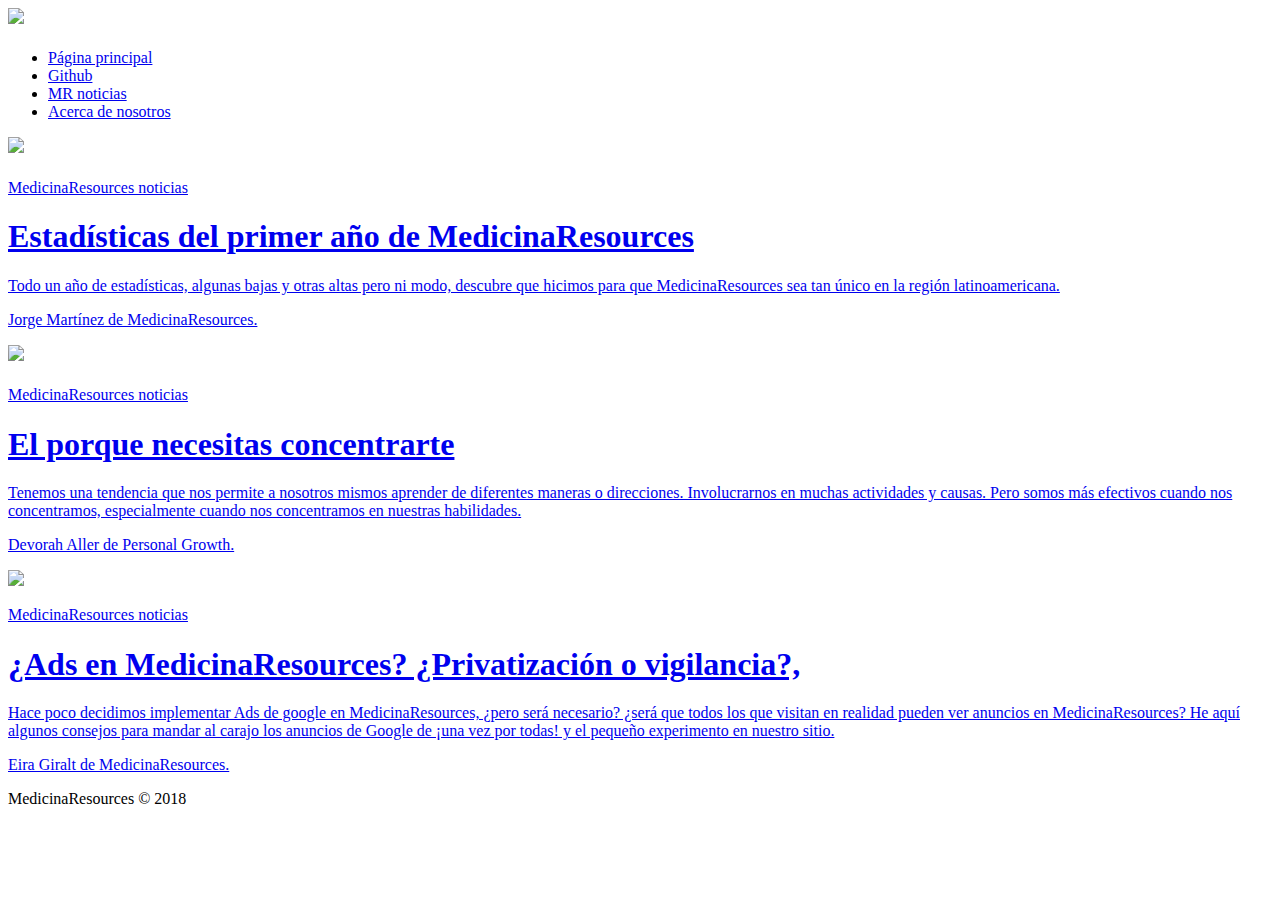
==== commit 2c938232: "Update index.html" ====
--- a/index.html
+++ b/index.html
@@ -1,45 +1,34 @@
 <!DOCTYPE html>
-<html>
+<html lang="en-us">
 <head>
-	<title>JAVA</title>
 	<meta charset="utf-8">
-    <meta http-equiv="X-UA-Compatible" content="IE=edge">
-    <meta name="viewport" content="width=device-width, initial-scale=1">
-	<link rel="stylesheet" type="text/css" href="css/mental.css">
-	<link href="https://fonts.googleapis.com/css?family=Holtwood+One+SC" rel="stylesheet">
-	<link href="https://fonts.googleapis.com/css?family=Oswald" rel="stylesheet">
-	<link rel="stylesheet" type="text/css" href="css/whhg.css">
-	<link rel="stylesheet" href="https://maxcdn.bootstrapcdn.com/bootstrap/3.3.7/css/bootstrap.min.css" integrity="sha384-BVYiiSIFeK1dGmJRAkycuHAHRg32OmUcww7on3RYdg4Va+PmSTsz/K68vbdEjh4u" crossorigin="anonymous">
-	<link rel="stylesheet" href="https://maxcdn.bootstrapcdn.com/font-awesome/4.6.3/css/font-awesome.min.css">
-	<link href="https://maxcdn.bootstrapcdn.com/bootstrap/3.3.6/css/bootstrap.min.css" rel="stylesheet" integrity="sha384-1q8mTJOASx8j1Au+a5WDVnPi2lkFfwwEAa8hDDdjZlpLegxhjVME1fgjWPGmkzs7" crossorigin="anonymous">
+	<meta http-equiv="X-UA-Compatible" content="IE=edge">
+    	<meta name="viewport" content="width=device-width, initial-scale=1" />
+    	<meta name="keywords" content="blog, blog personal, blog de MedicinaResources, Jorge AML, jorge aml" />
+    	<meta name="description" content="MedicinaResources blog is bring to you new feeds about us from AML Productions - Medicinaresources te trae nuevas noticias de nosotros hechas por AML Productions" />
+    	<meta name="revised" content="MedicinaResources blog last updated was date: 30/1/2018 time: 21:26" />
+    	<meta http-equiv="refresh" content="5" />
+    	<meta name="author" content="Jorge AML" />
+    	<meta name="copyright" content="Copyright ® 2017 Medicinaresources. all rigths reserved.">
+    	<meta name="creationdate" content="27/1/2018">
+    	<meta name="distribution" content="global">
+    	<meta name="rating" content="general">
+	<title>MedicinaResources blog</title>
+	<link rel="stylesheet" type="text/css" href="css/styleone.css">
+	<link href="https://fonts.googleapis.com/css?family=Libre+Franklin" rel="stylesheet">
+	<link href="https://fonts.googleapis.com/css?family=Yanone+Kaffeesatz" rel="stylesheet">
+	<link href="https://fonts.googleapis.com/css?family=Roboto+Slab" rel="stylesheet">
+	<link href="https://fonts.googleapis.com/css?family=Kalam" rel="stylesheet">
+	<link href="https://fonts.googleapis.com/css?family=Playfair+Display" rel="stylesheet">
 </head>
-<body background="textures/footer_lodyas.png">
-<h1 class="code_h1"><i class="icon-warmedalalt">Estado Mental</i></h1>
-<div class="suicidio">
-	<div class="suicidio_red">
-		<h1 class="code_h2">Factores de riesgo<i class="icon-emojidead"></i></h1>
-		<div class="suicidio_orange"></div>
-		<div class="suicidio_light">
-			<ul>
-				<li>Hombre mayor no casado que vive solo.<i class="icon-check"></i></li>
-				<li>Adolescente que ha perdido prestigio recientemente en algún incidente que puede parecer trivial a los demás<i class="icon-check"></i></li>
-				<li>Pérdida de un ser querido, aislamiento social.<i class="icon-check"></i></li>
-				<li>Alteración del estado de ánimo de 2 semanas o más de duración.<i class="icon-check"></i></li>
-				<li>Sin interés por la vida diaria, no siente placer por actividades habitualmente placenteras.<i class="icon-check"></i></li>
-				<li>Cambios de habito (comer, dormir, consumo de alcohol o drogas) en las últimas dos semanas.<i class="icon-check"></i></li>
-				<li>trastorno por consumo de drogas.<i class="icon-check"></i></li>
-				<li>Suicidio o intento de suicidio de un pariente cercano.<i class="icon-check"></i></li>
-				<li>Enfermedad psiquiatrica pasada o presente.<i class="icon-check"></i></li>
-				<li>Acceso a armas de fuego u otros medios de autolesión.<i class="icon-check"></i></li>
-				<li>Ha pensado en algún plan de suicidio.<i class="icon-check"></i></li>
-			</ul>
-		</div>
-		<div class="suicidio_orange"></div>
-	</div>
+<body>
+	<div class="header"></div>
+	<nav></nav>
+	<section class="noticias1"></section>
+	<section class="noticias2"></section>
+	<footer></footer>
 
-	
-</div>
-<!--<script type="text/javascript"></script>
-<script src="estado_mental.js"></script>-->
+	<script src="https://ajax.googleapis.com/ajax/libs/jquery/1.11.3/jquery.min.js"></script>
+	<script type="text/javascript" src="java\javaone.js"></script>
 </body>
 </html>
